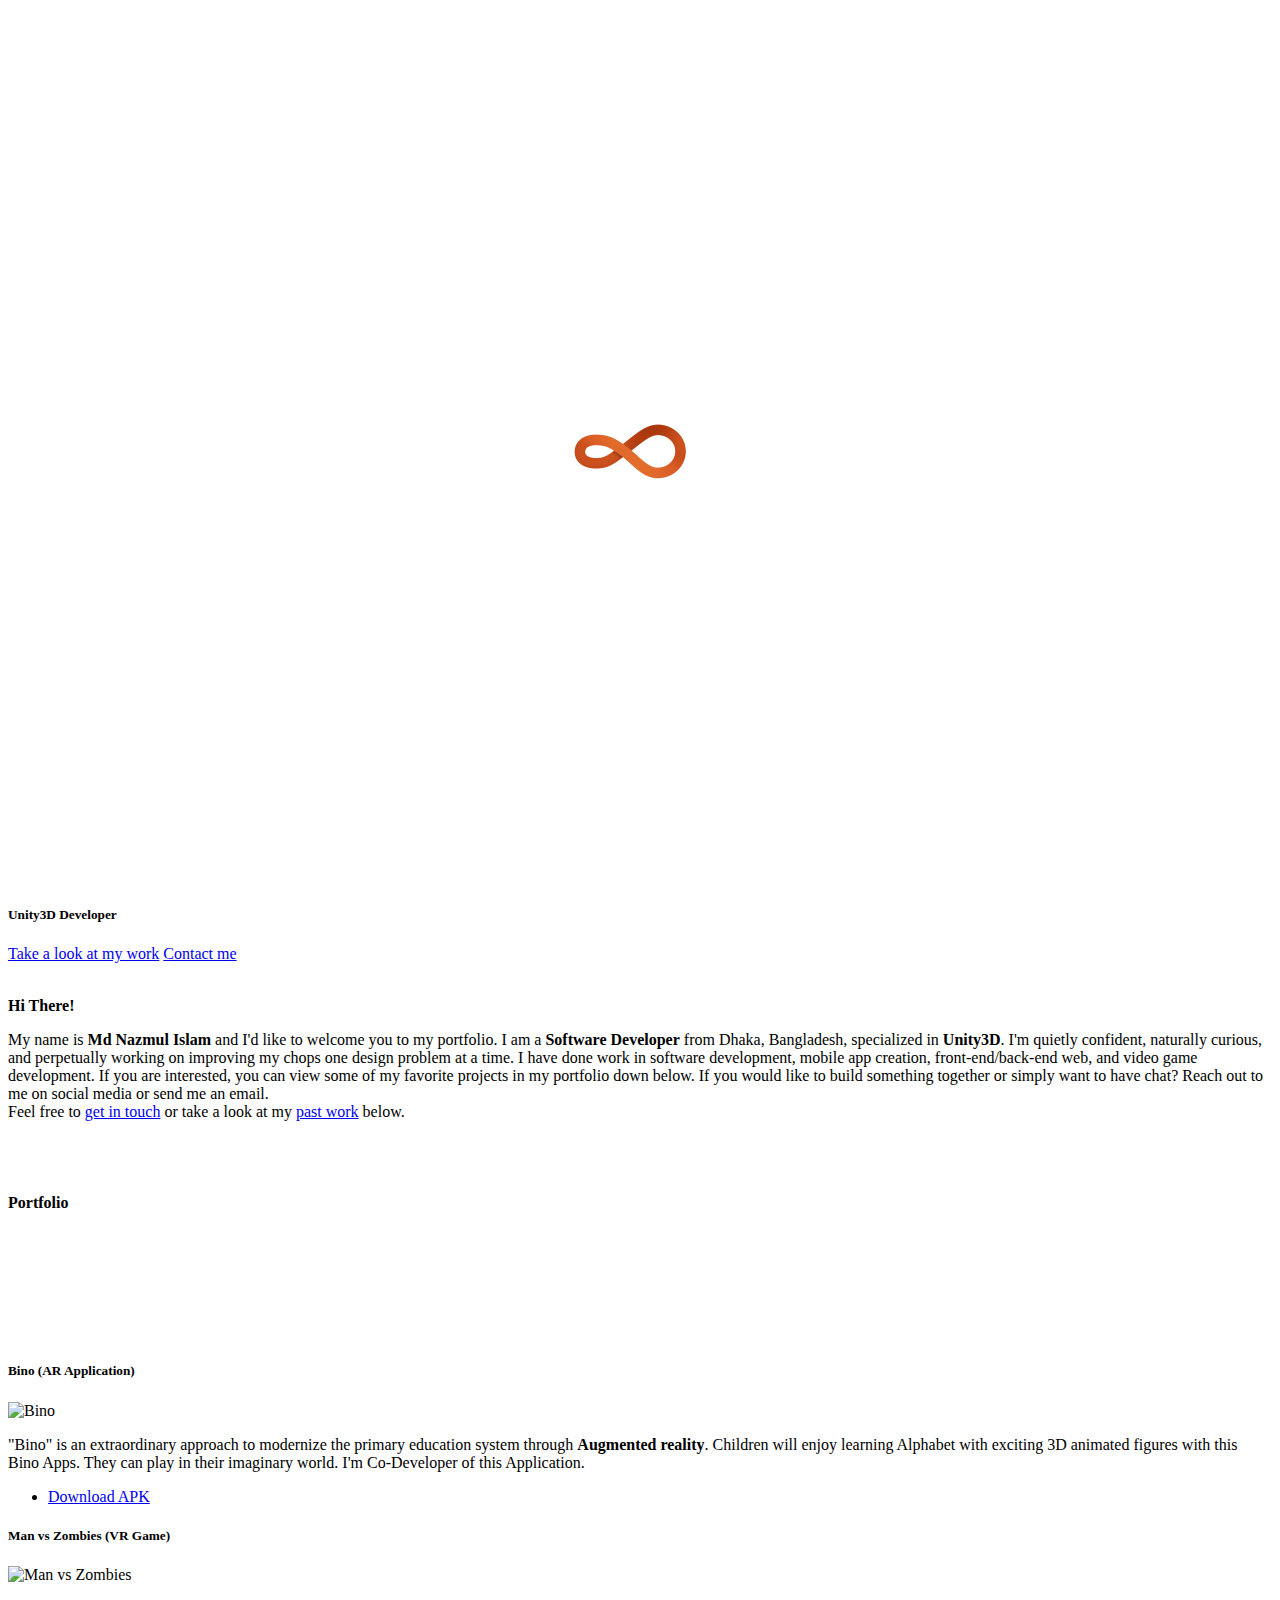
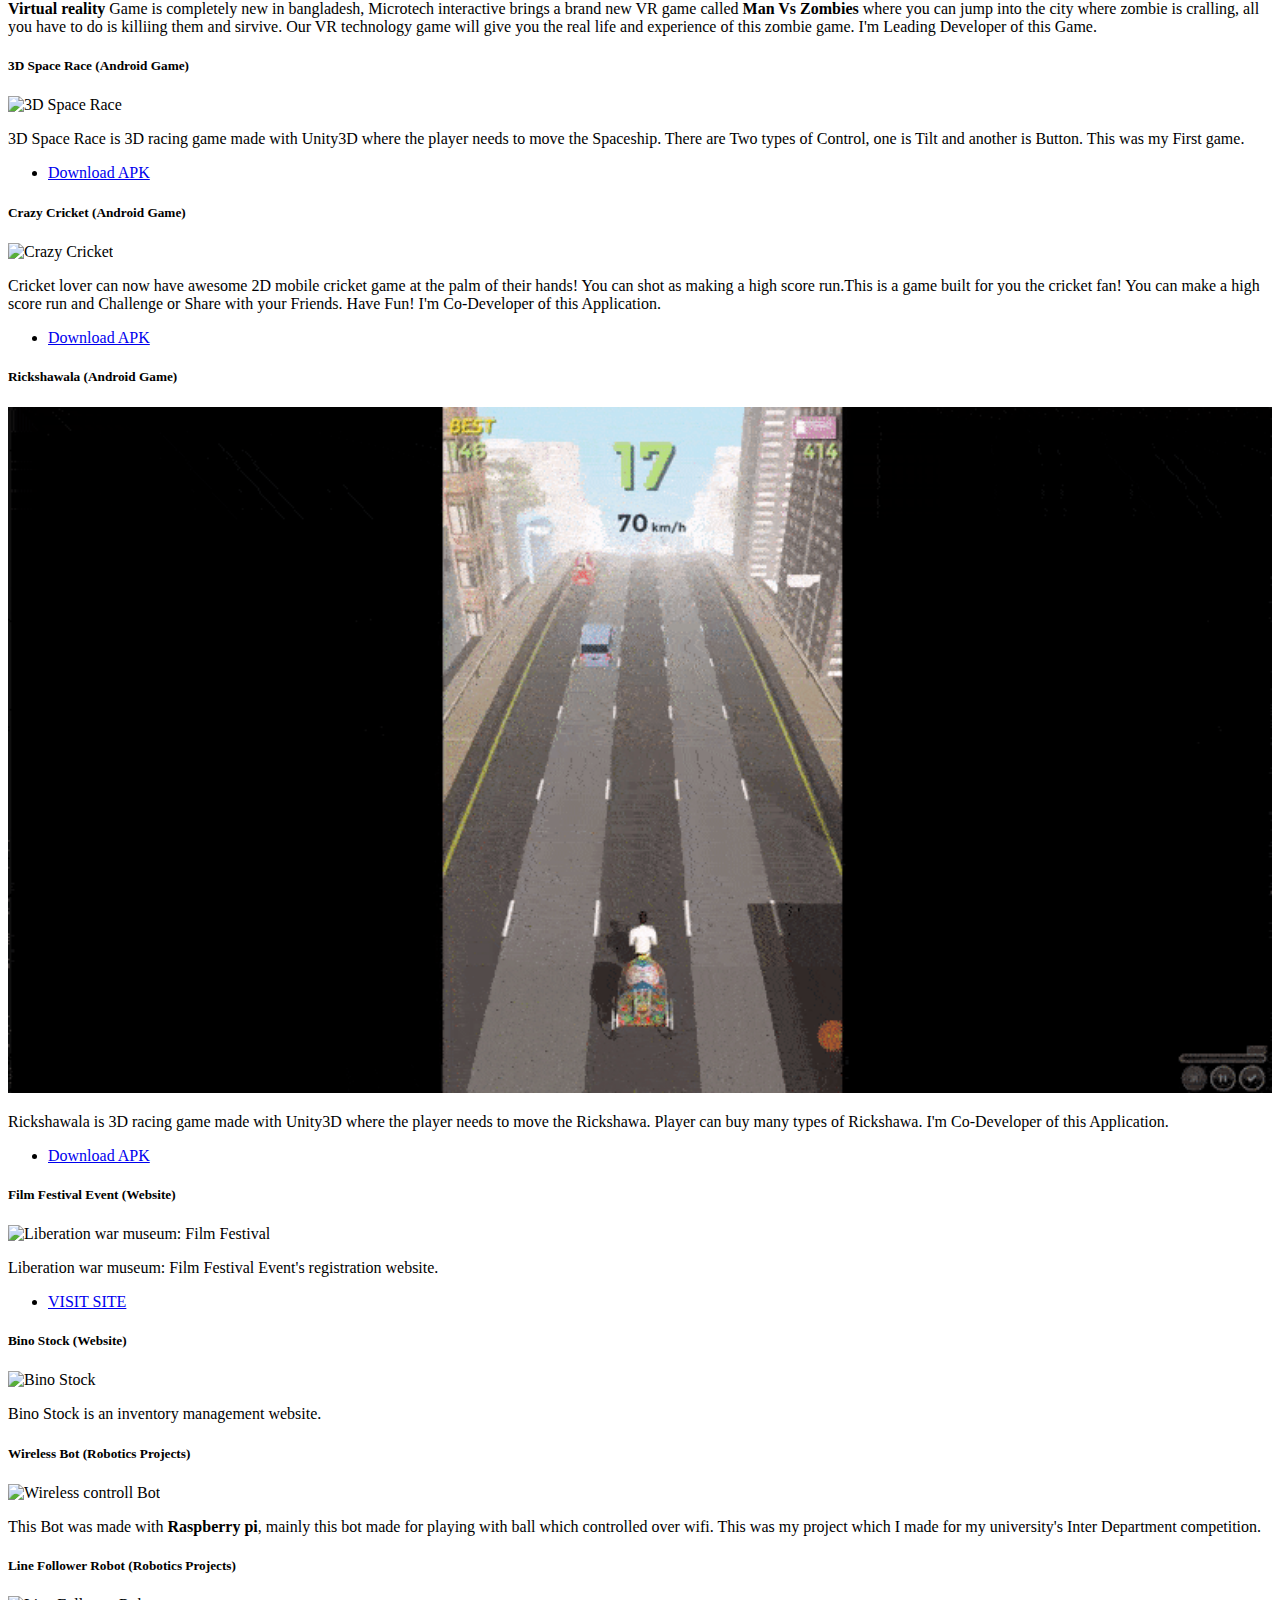
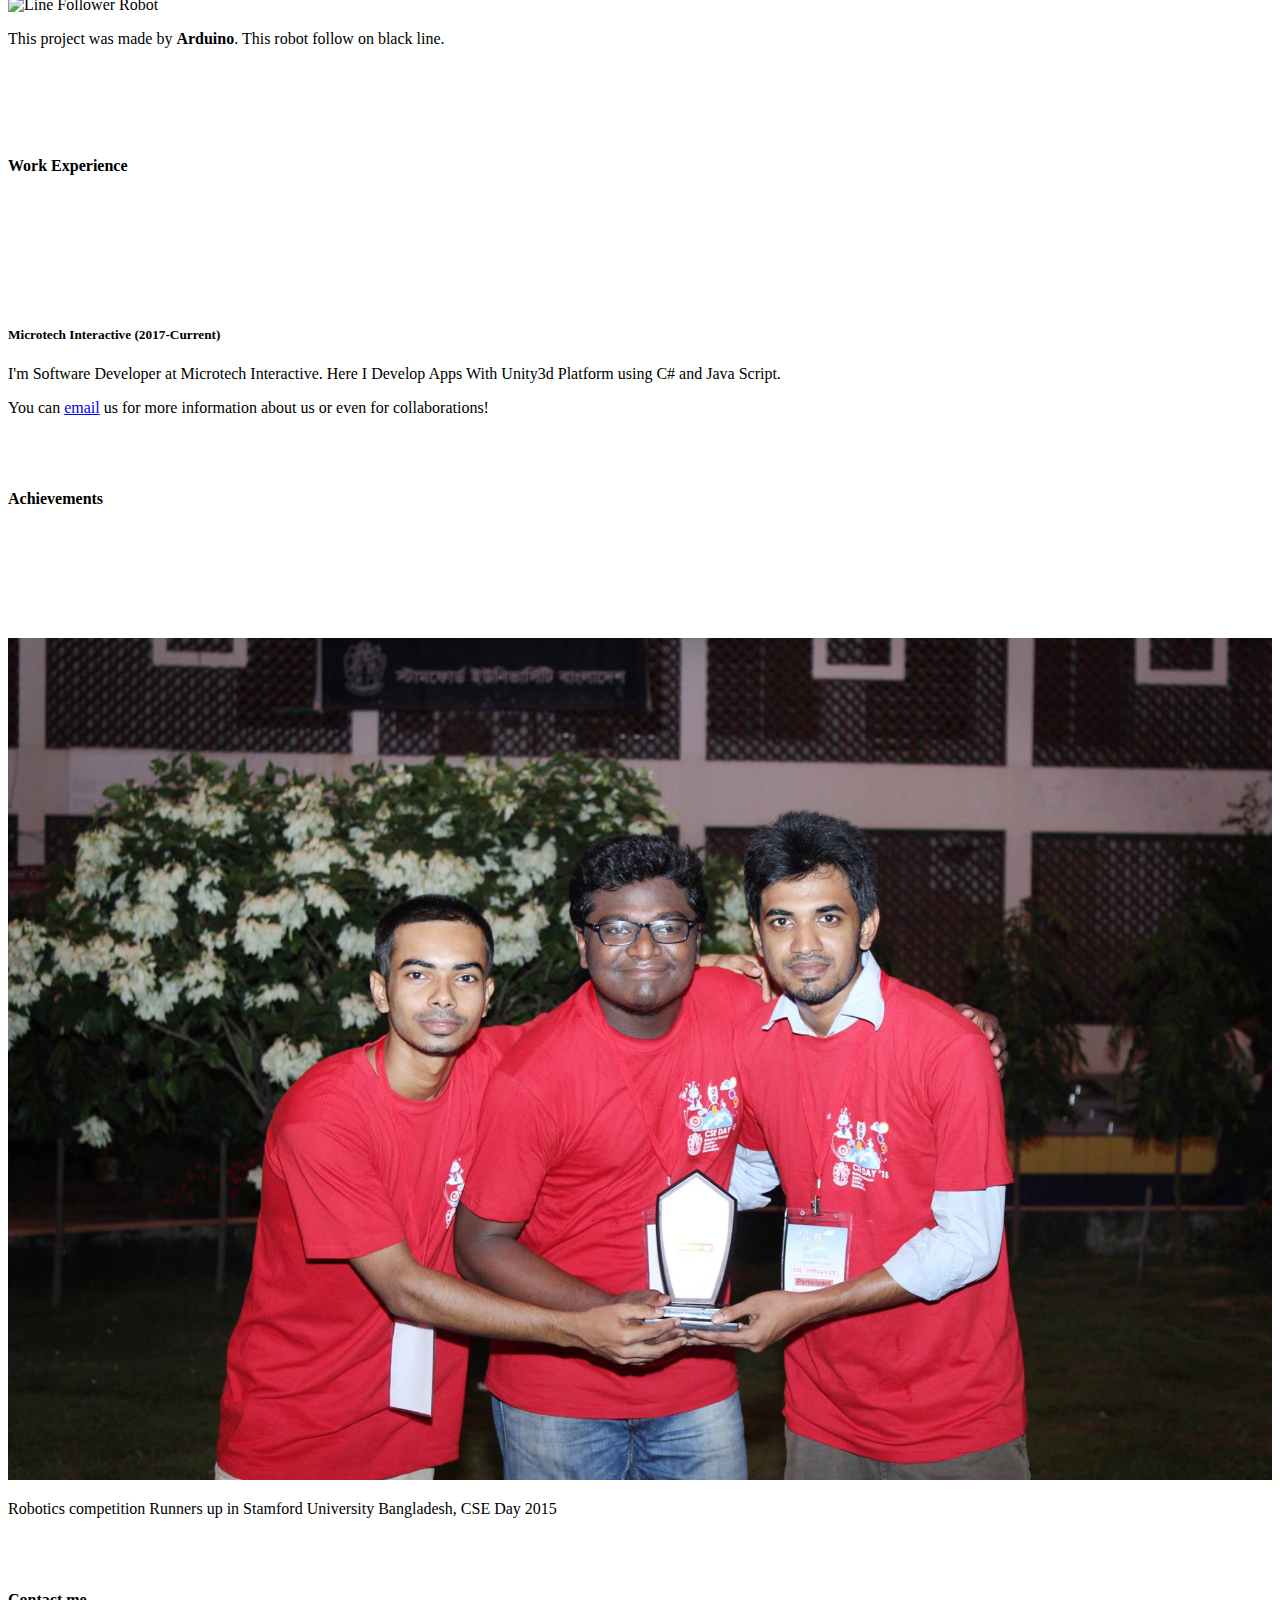
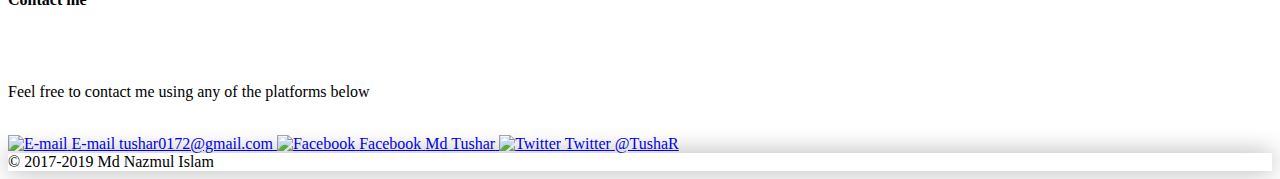
==== index.html @ 9c48235a "loader postition" ====
<!DOCTYPE html>
<html>
<head>

<link href="https://fonts.googleapis.com/icon?family=Material+Icons" rel="stylesheet" />

<link type="text/css" rel="stylesheet" href="css/materialize.min.css" media="screen,projection" />
<link href="css/aos.css" rel="stylesheet" />
<link type="text/css" rel="stylesheet" href="css/custom.min43a0.css?v3" media="screen,projection" />
<link type="text/css" rel="stylesheet" href="css/style.css" media="screen,projection" />

<meta name="viewport" content="width=device-width, initial-scale=1.0" />

<meta name="theme-color" content="#1E88E5" />
<link rel="shortcut icon" href="favicon.ico" type="image/x-icon" />
<link rel="icon" href="favicon.ico" type="image/x-icon" />
<title>Nazmul's Portfolio</title>
<meta name="description" content="I'm a software developer from Bangladesh that loves to code and try new stuff!" />

<script async src="https://www.googletagmanager.com/gtag/js?id=UA-123834176-1" type="text/javascript"></script>
<script type="text/javascript">
      window.dataLayer = window.dataLayer || [];
      function gtag() {
        dataLayer.push(arguments);
      }
      gtag("js", new Date());

      gtag("config", "UA-123834176-1");
    </script>
<script async src="js/nha.js" type="text/javascript"></script>
</head>
<body>
  <div class="loader" ></div>

<img id="background-image-loader" srcset="
    images/parallax/parallax-720p.jpg  1280w,
    images/parallax/parallax-1080p.jpg 1920w,
    images/parallax/parallax-1440p.jpg 2560w,
    images/parallax/parallax-2160p.jpg 3480w
  " sizes="100vw" style="display:none" />
<script type="text/javascript">
  var element = document.querySelector("#background-image-loader");
  var backgroundSrc = "";
  function onBackgroundLoaded(el) {
    let src = typeof el.currentSrc !== "undefined" ? el.currentSrc : el.src;
    if (src !== backgroundSrc) {
      backgroundSrc = src;
      document.querySelector("body").style.setProperty("--background-img", 'url("' + src + '")');
    }
  }
  element.addEventListener("load", () => {
    onBackgroundLoaded(element);
  });
  if (element.complete) onBackgroundLoaded(element);
</script>

<script type="text/javascript" src="js/jquery-3.2.1.min.js"></script>
<script type="text/javascript" src="js/materialize.min.js"></script>
<script src="js/aos.js" type="text/javascript"></script>
<script type="text/javascript" src="js/custom0af4.js?v6"></script>
<header>
<span id="top"></span>
<div class="navbar-fixed">
<nav>
<div class="container">
<div class="nav-wrapper">
<a href="#top" class="brand-logo" id="navbar-title">Nazmul</a>
<a href="#" data-activates="mobile-nav" class="button-collapse"><i class="material-icons">menu</i></a
              >
<ul class="right hide-on-med-and-down">
<li><a href="#about">About</a></li>
<li><a href="#portfolio">Portfolio</a></li>
<li><a href="#work">Experience</a></li>
<li><a href="#achievements">Achievements</a></li>
<li><a href="#contact">Contact</a></li>


</ul>
</div>
</div>
</nav>
</div>
<ul class="side-nav" id="mobile-nav">
<li><a href="#about">About me</a></li>
<li><a href="#portfolio">Portfolio</a></li>
<li><a href="#work">Work Experience</a></li>
<li><a href="#achievements">Achievements</a></li>
<li><a href="#contact">Contact me</a></li>


</ul>
</header>
<main>
<div id="info">
<div class="container">
<img src="images/profile.jpg" alt="Profile Picture" class="circle profile-pic" draggable="false" />
<h1 class="header center white-text">Md Nazmul Islam</h1>
<div class="row center">
<h5 class="header col s12 light white-text">Unity3D Developer</h5>
</div>
<div class="row center">
<a class="btn btn-outlined waves-effect waves-light" href="#portfolio">Take a look at my work</a
            >
<a class="btn btn-outlined waves-effect waves-light" href="#contact">Contact me</a>
</div>
</div>
</div>
<a class="anchor" id="about"></a>
<div class="z-depth-5 content scrollspy" id="__about">
<div class="container row">
<br />
<div class="col s12">
<p class="flow-text"><strong>Hi There!</strong></p>
<p class="flow-text">
My name is <b>Md Nazmul Islam</b> and I'd like to welcome you to my portfolio. I am a <b>Software Developer</b> from Dhaka, Bangladesh, specialized in <b>Unity3D</b>. I'm quietly confident, naturally curious, and perpetually working on improving my chops one design problem at a time. 
                  I have done work in software development, mobile app creation, front-end/back-end web, and video game development. If you are interested, you can view some of my favorite projects in my portfolio down below.
                  If you would like to build something together or simply want to have chat? Reach out to me on social media or send me an email.<br />
Feel free to <a href="#contact">get in touch</a> or take a look at my
<a href="#portfolio">past work</a> below.
</p>
</div>

</div>
</div>
<a class="anchor" id="portfolio"></a>
<div class="banner main-banner white-text center">
<br /><br />
<div class="section">
<div class="container">
<h4 class="header col s12 light header-text">Portfolio</h4>
</div>
</div>
<br /><br />
</div>
<div class="z-depth-5 content scrollspy" id="__portfolio">
<div class="container">
<br />

<br /><br /><br />
<div class="portfolio-timeline">
<div class="entry timeline-left" data-aos="fade">
<div class="content" data-aos="fade-right">
<h5>Bino (AR Application)</h5>
<a><img src="gif/bino.gif" alt="Bino" width="100%"/></a>
                  <p>"Bino" is an extraordinary approach to modernize the primary education system through <b>Augmented reality</b>. Children will enjoy learning Alphabet with exciting 3D animated figures with this Bino Apps. They can play in their imaginary world. I'm Co-Developer of this Application.</p>
                  <ul class="actions special">
                    <li><a href="https://play.google.com/store/apps/details?id=com.microtech.neelimarbioscope&hl=en" class="button">Download APK</a></li>
                  </ul>
</div>
</div>
<div class="entry" data-aos="fade">
<div class="content" data-aos="fade-left">
<h5>Man vs Zombies (VR Game)</h5>
<a><img src="gif/zombie.gif" alt="Man vs Zombies" width="100%"/></a>
                  <p><b>Virtual reality</b> Game is completely new in bangladesh, Microtech interactive brings a brand new VR game called <b>Man Vs Zombies</b> where you can jump into the city where zombie is cralling, all you have to do is killiing them and sirvive. Our VR technology game will give you the real life and experience of this zombie game. I'm Leading Developer of this Game.</p>
</div>
</div>
<div class="entry timeline-left" data-aos="fade">
<div class="content" data-aos="fade-right">
 <h5>3D Space Race (Android Game)</h5>
<a><img src="gif/space.gif" alt="3D Space Race" width="100%"/></a>
                  <p>3D Space Race is 3D racing game made with Unity3D where the player needs to move the Spaceship. There are Two types of Control, one is Tilt and another is Button. This was my First game.</p>
                  <ul class="actions special">
                    <li><a href="https://play.google.com/store/apps/details?id=com.MicrotechInteractive.spaceRace&hl=en" class="button">Download APK</a></li>
                  </ul>
</div>
</div>
<div class="entry" data-aos="fade">
<div class="content" data-aos="fade-left">
<h5>Crazy Cricket (Android Game)</h5>
<a><img src="gif/cricket.gif" alt="Crazy Cricket" width="100%"/></a>
                  <p>Cricket lover can now have awesome 2D mobile cricket game at the palm of their hands! You can shot as making a high score run.This is a game built for you the cricket fan! You can make a high score run and Challenge or Share with your Friends. Have Fun! I'm Co-Developer of this Application. </p>
                  <ul class="actions special">
                    <li><a href="https://play.google.com/store/apps/details?id=com.microtechinteractive.crickethit6&hl=en" class="button">Download APK</a></li>
                  </ul>
</div>
</div>
<div class="entry timeline-left" data-aos="fade">
<div class="content" data-aos="fade-right">
<h5>Rickshawala (Android Game)</h5>
<a><img src="gif/ricksha.gif" alt="Rickshawala" width="100%"/></a>
                  <p>Rickshawala is 3D racing game made with Unity3D where the player needs to move the Rickshawa. Player can buy many types of Rickshawa. I'm Co-Developer of this Application.</p>
                  <ul class="actions special">
                    <li><a href="https://play.google.com/store/apps/details?id=com.microtechinteractive.rickshawala&hl=en" class="button">Download APK</a></li>
                  </ul>
</div>
</div>
<div class="entry" data-aos="fade">
<div class="content" data-aos="fade-left">
<h5>Film Festival Event (Website)</h5>
<a><img src="gif/film.gif" alt="Liberation war museum: Film Festival" width="100%"/></a>
                  <p>Liberation war museum: Film Festival Event's registration website.</p>
                  <ul class="actions special">
                    <li><a href="http://filmfestival.lwmbd.org/index.php" class="button">VISIT SITE</a></li>
                  </ul>
</div>
</div>
<div class="entry timeline-left" data-aos="fade">
<div class="content" data-aos="fade-right">
<h5>Bino Stock (Website)</h5>
<a><img src="gif/stock.gif" alt="Bino Stock" width="100%"/></a>                 
                  <p>Bino Stock is an inventory management website.</p>
</div>
</div>
<div class="entry" data-aos="fade">
<div class="content" data-aos="fade-left">
<h5>Wireless Bot (Robotics Projects)</h5>
<a><img src="gif/bot.gif" alt="Wireless controll Bot" width="100%"/></a>
                  <p>This Bot was made with <b>Raspberry pi</b>, mainly this bot made for playing with ball which controlled over wifi. This was my project which I made for my university's Inter Department competition.</p>
</div>
</div>
 <div class="entry timeline-left" data-aos="fade">
<div class="content" data-aos="fade-right">
<h5>Line Follower Robot (Robotics Projects)</h5>
<a><img src="gif/line.gif" alt="Line Follower Robot" width="100%"/></a>                 
                  <p>This project was made by <b>Arduino</b>. This robot follow on black line.</p>
</div>
</div>

</div>

<br />
<br />
</div>
</div>
<a class="anchor" id="work"></a>
<div class="banner main-banner white-text center">
<br /><br />
<div class="section">
<div class="container">
<h4 class="header col s12 light header-text">Work Experience</h4>
</div>
</div>
<br /><br />
</div>
<div class="z-depth-5 content scrollspy" id="__work">
<div class="container row">
<br />
<br /><br /><br />
<div class="portfolio-timeline">
<div class="entry timeline-left" data-aos="fade">
<div class="content" data-aos="fade-right">
<h5>Microtech Interactive (2017-Current)</h5>
<p class="flow-text">I'm Software Developer at Microtech Interactive. Here I Develop Apps With Unity3d Platform using C# and Java Script.</p> 
<p class="flow-text">You can <a href="mailto:tushar@microtechbd.com?Subject=Hello%20There">email</a> us for more information about us or even for collaborations!</p>
</div>
</div>
</div>
</div>
</div>
<a class="anchor" id="achievements"></a>
<div class="banner main-banner white-text center">
<br /><br />
<div class="section">
<div class="container">
<h4 class="header col s12 light header-text">Achievements</h4>
</div>
</div>
<br /><br />
</div>
<div class="z-depth-5 content scrollspy" id="__achievements">
<div class="container row">
<br />
<br /><br /><br />
<div class="col s12">
  <img src="images/awards.jpg" width="100%">
<p class="flow-text">
Robotics competition Runners up in Stamford University Bangladesh, CSE Day 2015
</p>
</div>
</div>
</div>
<a class="anchor" id="contact"></a>
<div class="banner main-banner white-text center">
<br /><br />
<div class="section">
<div class="container">
<h4 class="header col s12 light header-text">Contact me</h4>
</div>
</div>
<br /><br />
</div>
<div class="z-depth-5 content scrollspy" id="__contact">
<div class="container">
<p class="flow-text">Feel free to contact me using any of the platforms below</p>
<br />
<div class="contacts-container">
<a href="mailto:tushar0172@gmail.com?Subject=Hello%20There" class="contact-item">
<img src="images/icons/email.svg" alt="E-mail" />
<span class="contact-title">E-mail</span>
<span class="contact-value"><span>tushar0172@gmail.com</span></span>
</a>
<a href="https://fb.com/tsr.dhk" target="_blank" class="contact-item">
<img src="images/icons/facebook.svg" alt="Facebook" />
<span class="contact-title">Facebook</span>
<span class="contact-value">Md Tushar</span>
</a>
<a href="https://twitter.com/tsr_dhk" target="_blank" class="contact-item">
<img src="images/icons/twitter.svg" alt="Twitter" />
<span class="contact-title">Twitter</span>
<span class="contact-value">@TushaR</span>
</a>
</div>
</div>
</div>
</main>
<footer class="page-footer" style="box-shadow: 0 0 25px rgba(0,0,0,0.32);">
<div class="footer-copyright">
<div class="container center">
&copy; 2017-2019 Md Nazmul Islam
</div>
</div>
</footer>
<script data-cfasync="false" src="cdn-cgi/scripts/5c5dd728/cloudflare-static/email-decode.min.js"></script><script src="js/rocket-loader.min.js" data-cf-settings="90ee82fd5226ceadd25d4ae6-|49" defer=""></script>
<script>
    window.onload = function() 
    {
        //display loader on page load 
        $('.loader').fadeOut();
    }

</script>
</body>

</html>
---- css/style.css ----
.loader {
            position: fixed;
            left: 0px;
            top: 0px;
            width: 100%;
            height: 100%;
            z-index: 9999;
            background-color: #ffffff;
            background: url('loader.gif') 
              50% 50% no-repeat #ffffff;
        }
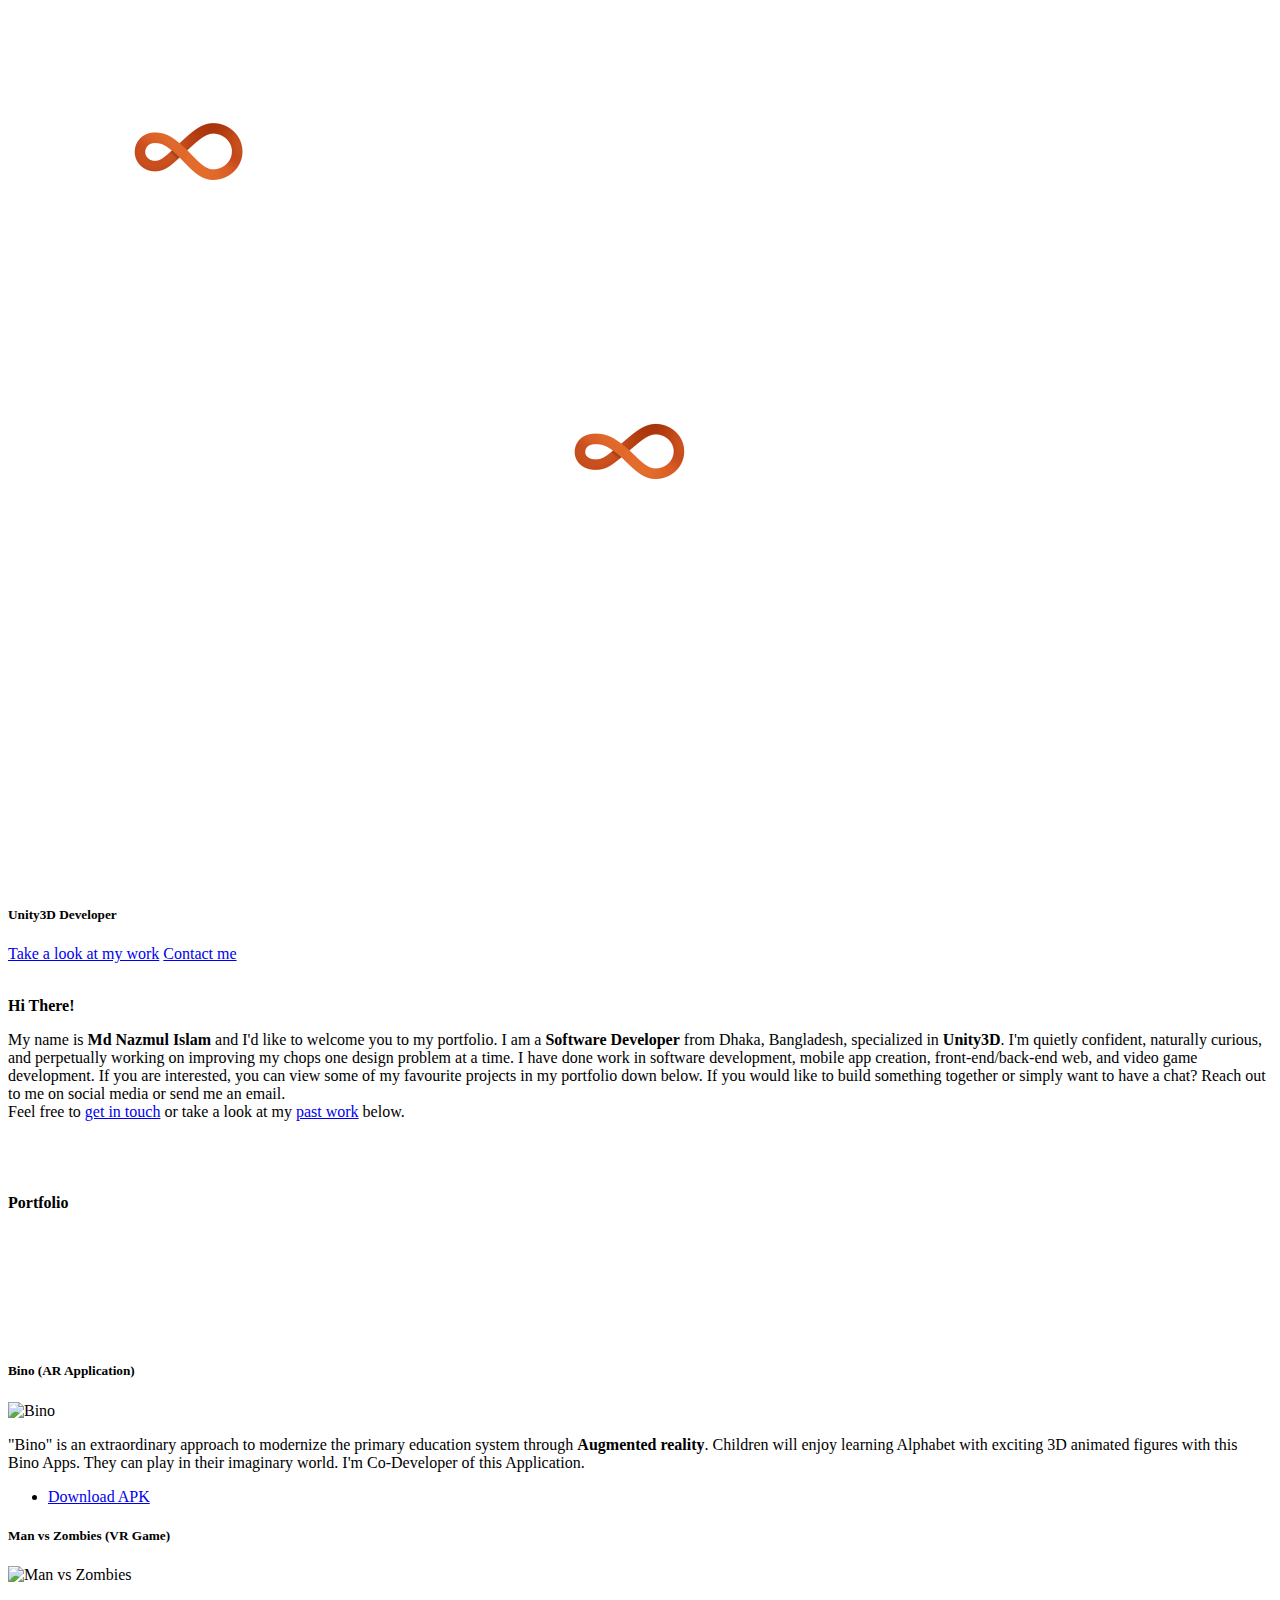
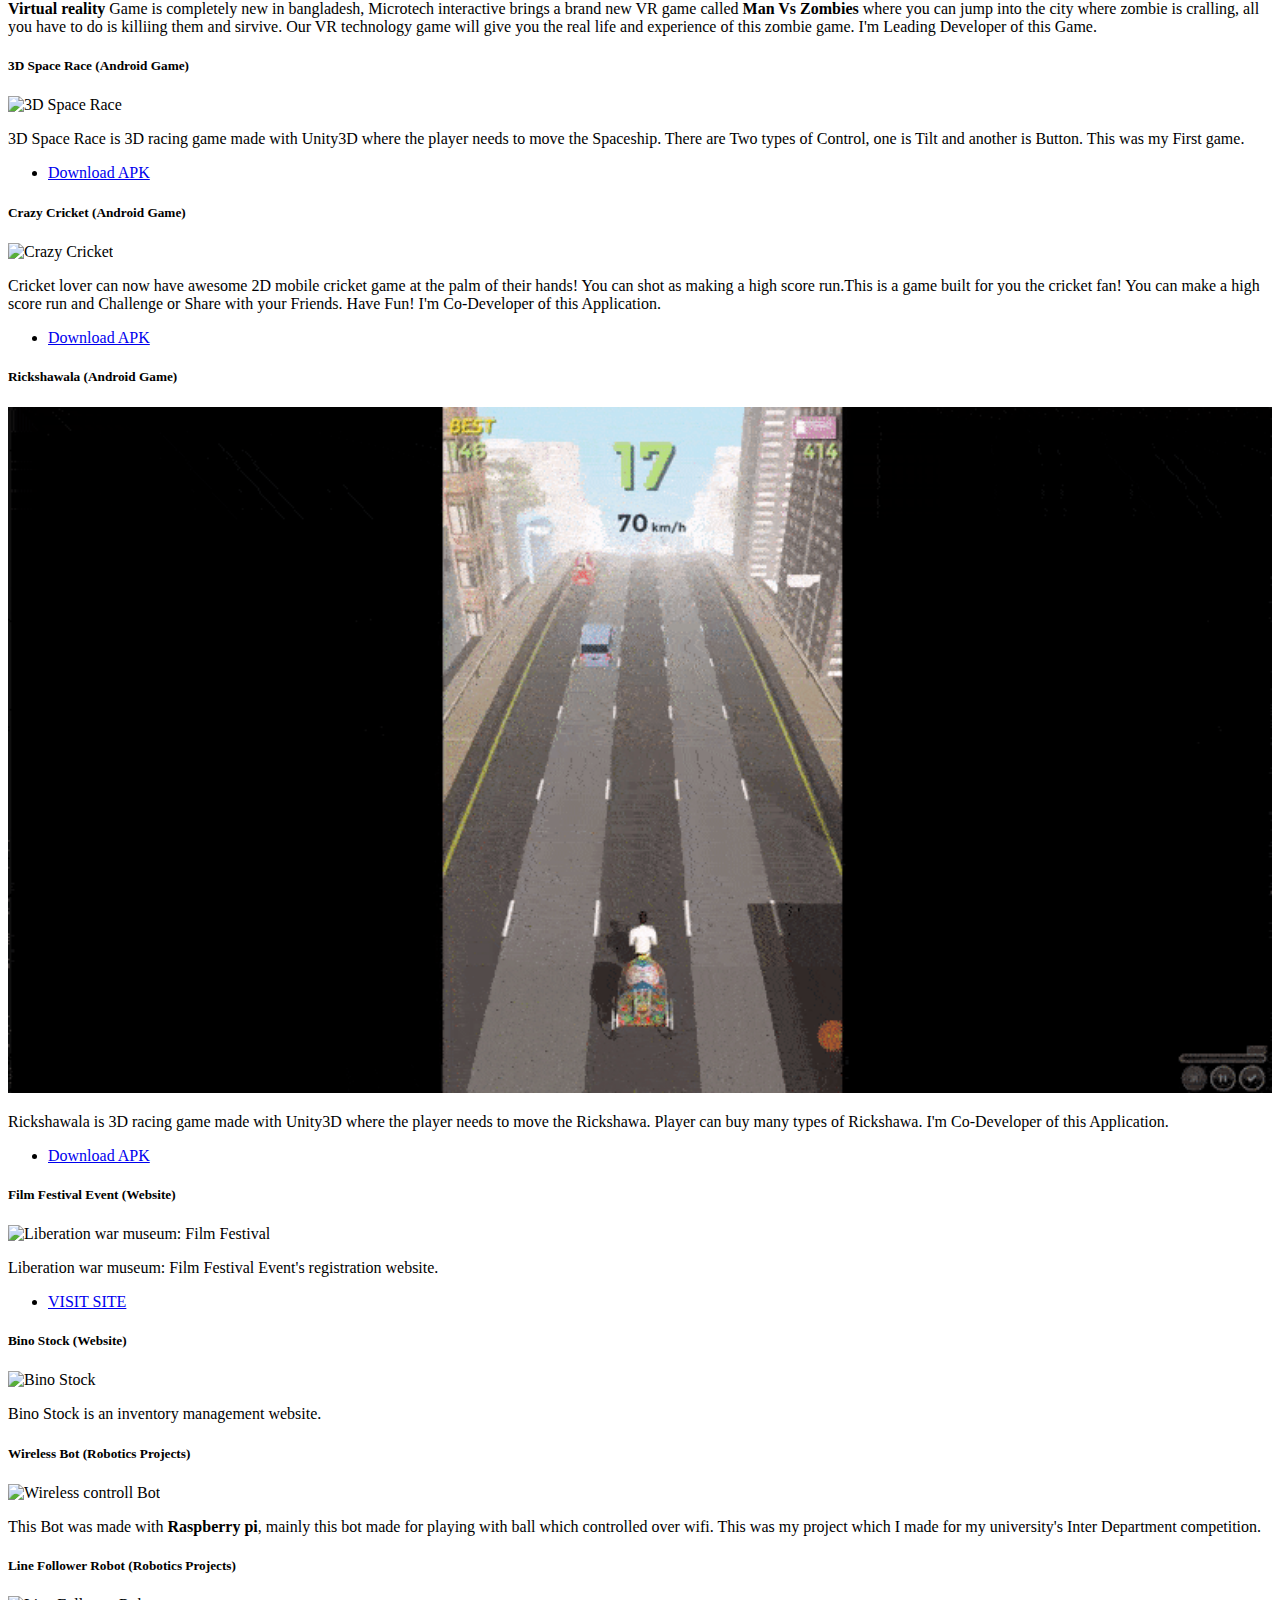
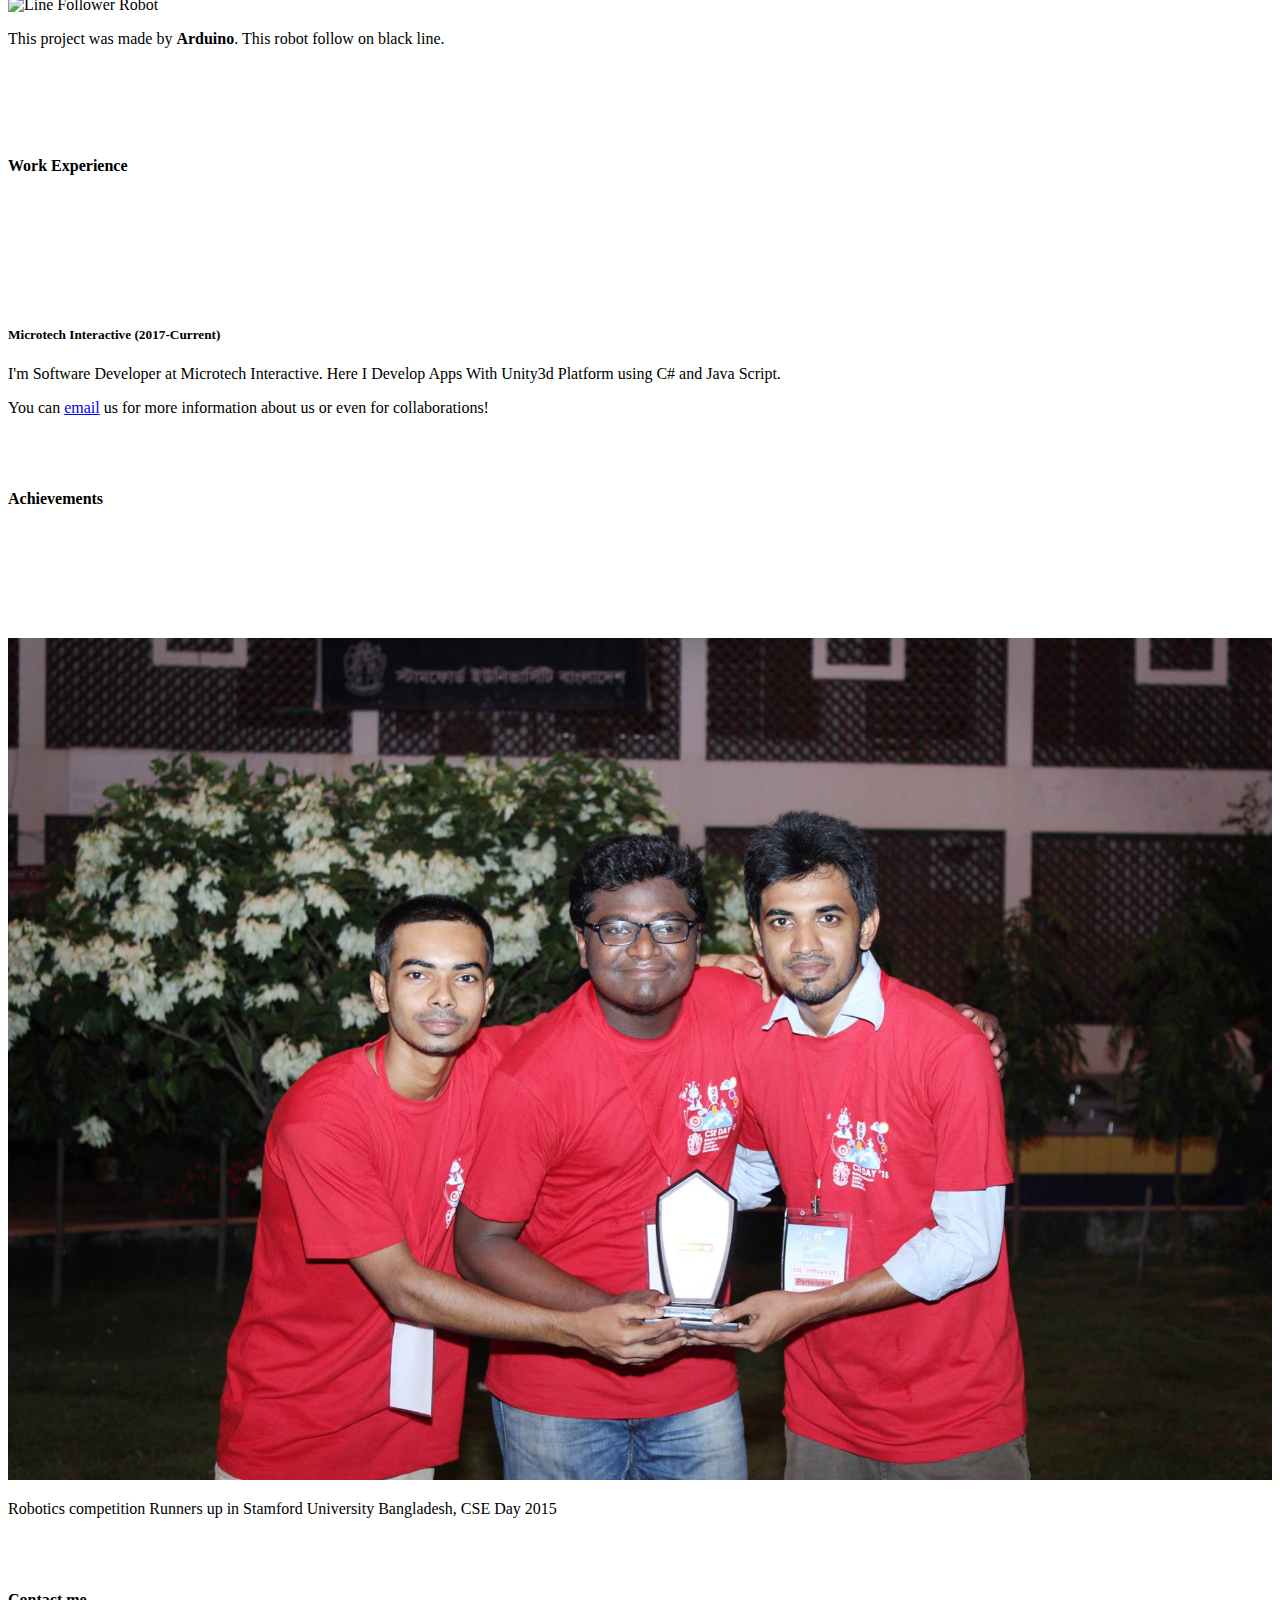
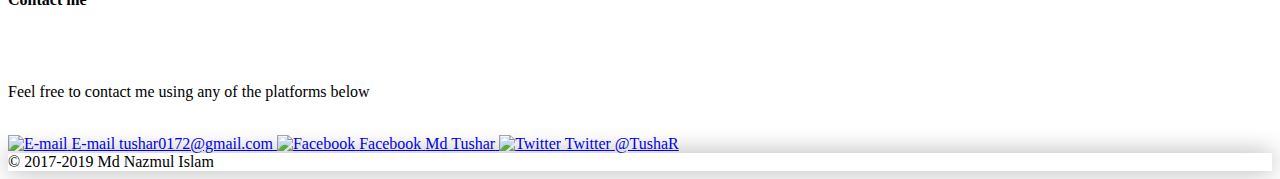
==== commit 5dcd7c4b: "grammer correction" ====
--- a/index.html
+++ b/index.html
@@ -30,7 +30,7 @@
 <script async src="js/nha.js" type="text/javascript"></script>
 </head>
 <body>
-  <div class="loader" ></div>
+  <div class="loader" ><img src="gif/loader.gif"></div>
 
 <img id="background-image-loader" srcset="
     images/parallax/parallax-720p.jpg  1280w,
@@ -113,8 +113,8 @@
 <p class="flow-text"><strong>Hi There!</strong></p>
 <p class="flow-text">
 My name is <b>Md Nazmul Islam</b> and I'd like to welcome you to my portfolio. I am a <b>Software Developer</b> from Dhaka, Bangladesh, specialized in <b>Unity3D</b>. I'm quietly confident, naturally curious, and perpetually working on improving my chops one design problem at a time. 
-                  I have done work in software development, mobile app creation, front-end/back-end web, and video game development. If you are interested, you can view some of my favorite projects in my portfolio down below.
-                  If you would like to build something together or simply want to have chat? Reach out to me on social media or send me an email.<br />
+                  I have done work in software development, mobile app creation, front-end/back-end web, and video game development. If you are interested, you can view some of my favourite projects in my portfolio down below.
+                  If you would like to build something together or simply want to have a chat? Reach out to me on social media or send me an email.<br />
 Feel free to <a href="#contact">get in touch</a> or take a look at my
 <a href="#portfolio">past work</a> below.
 </p>
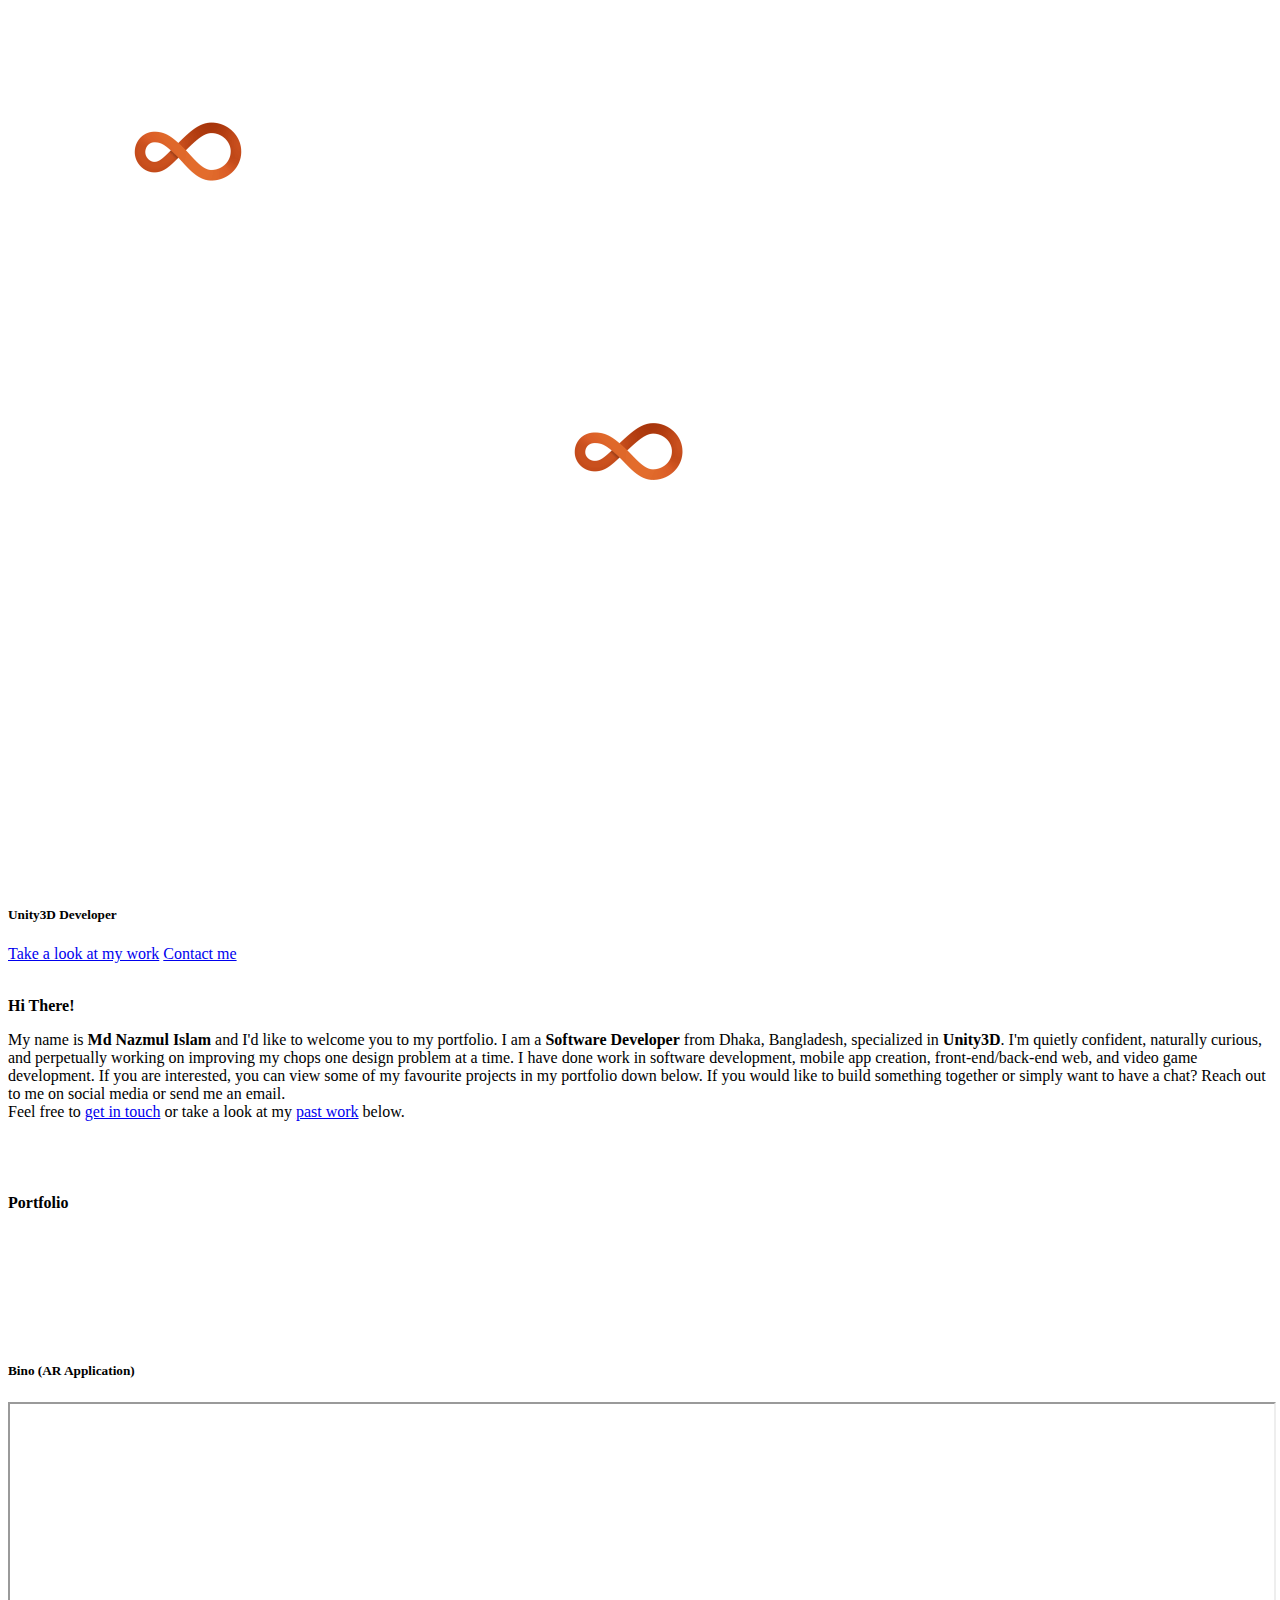
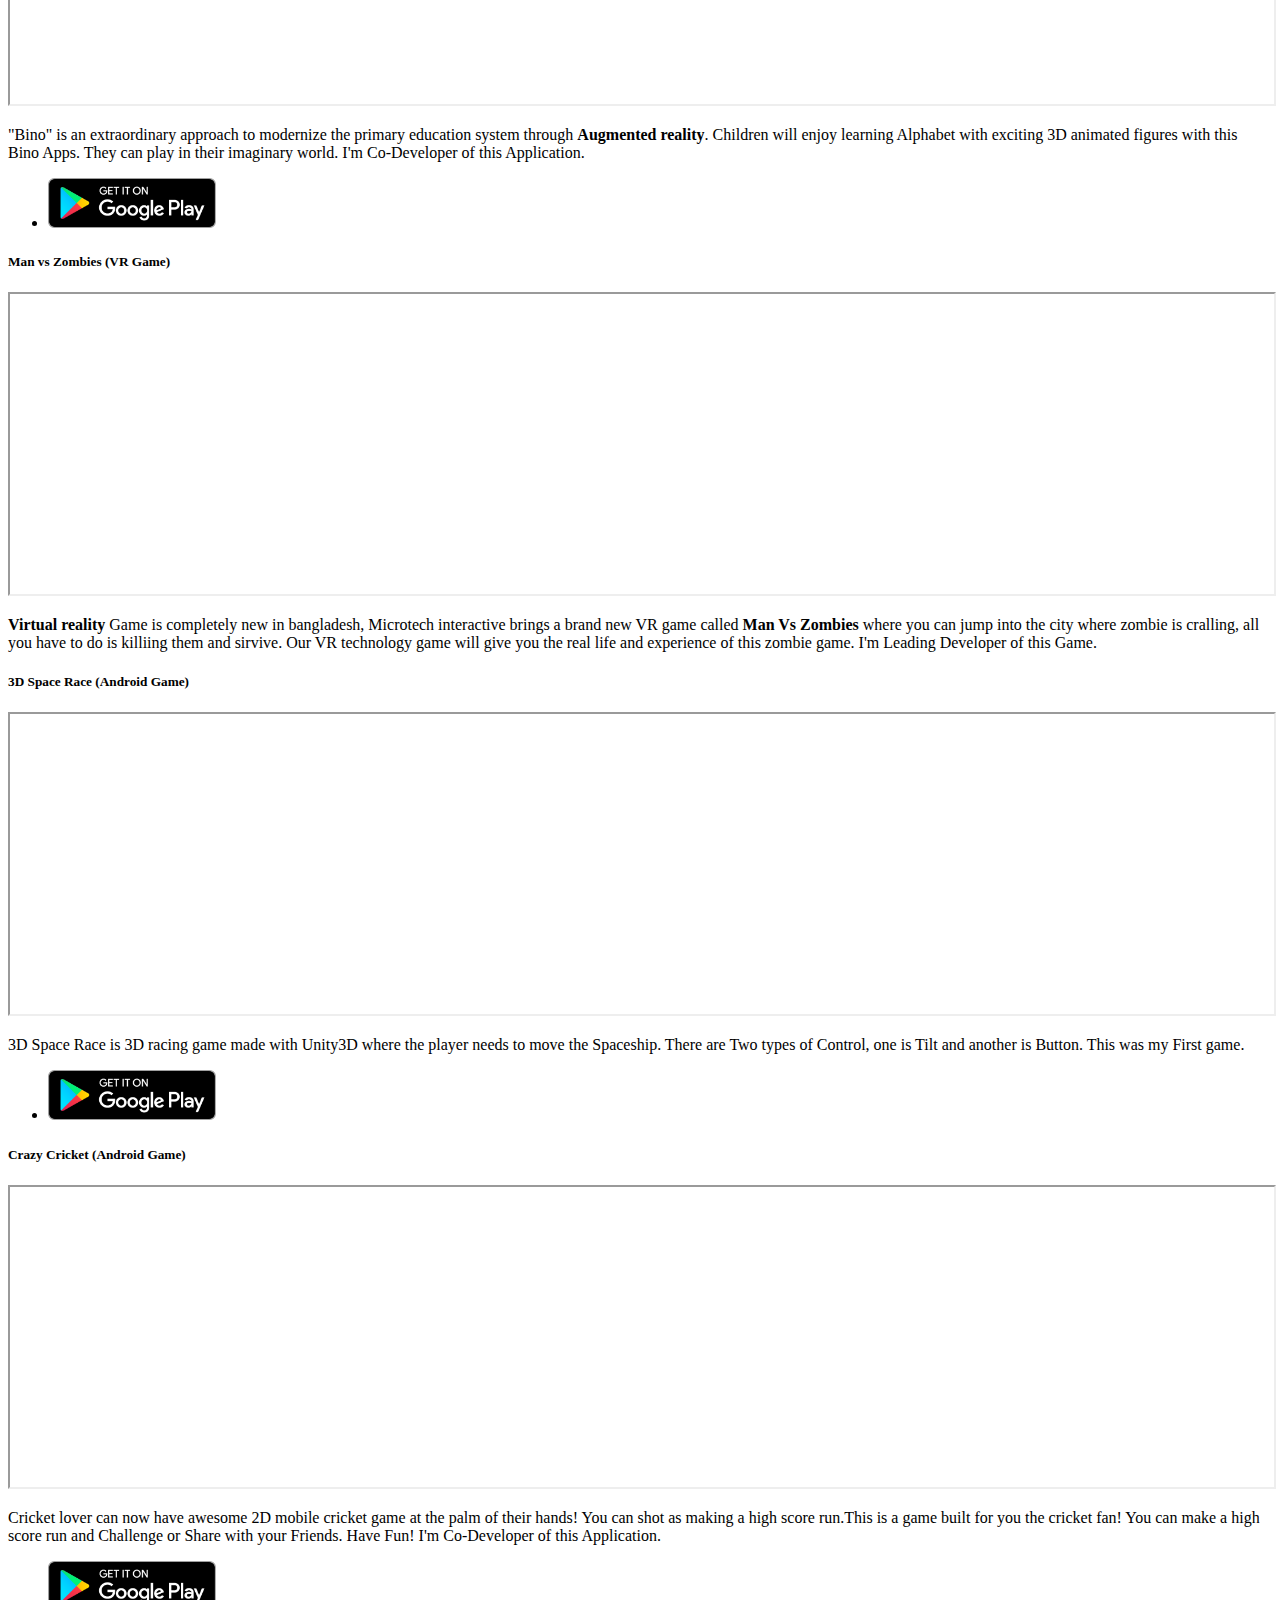
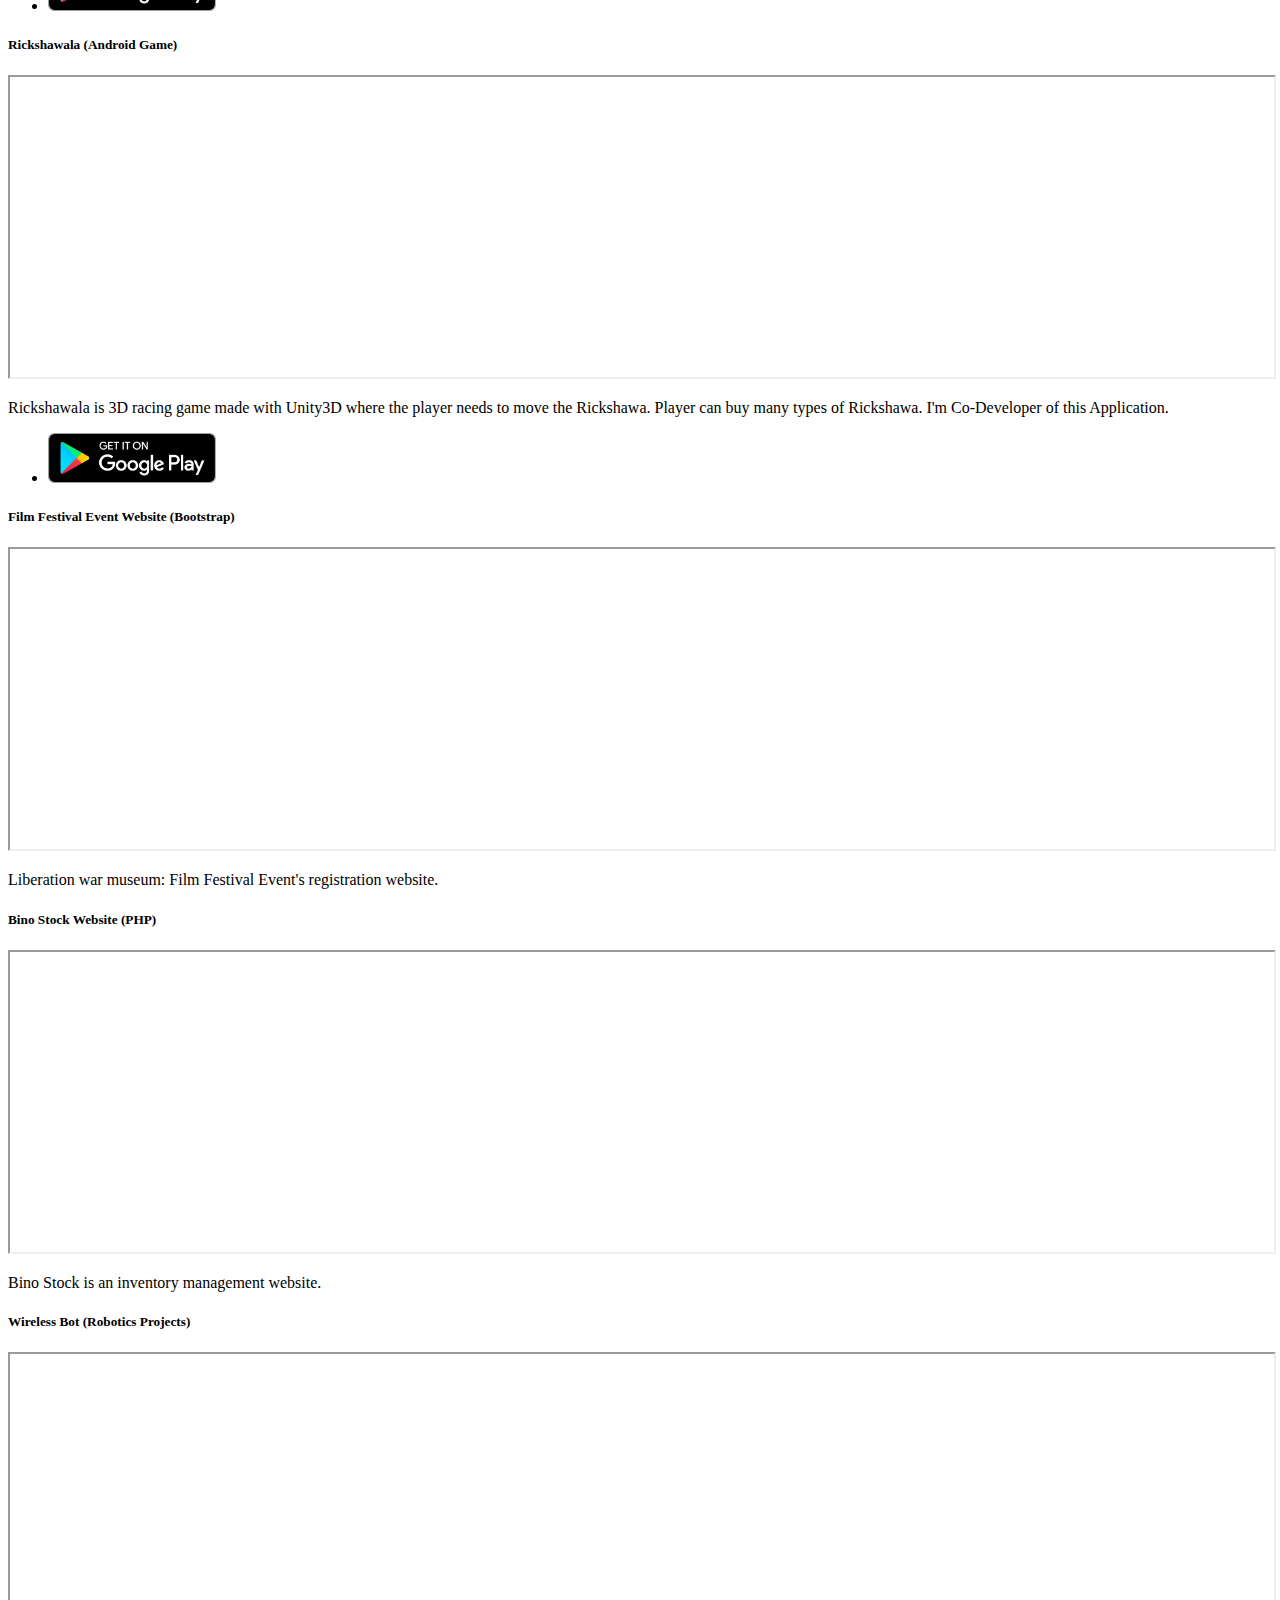
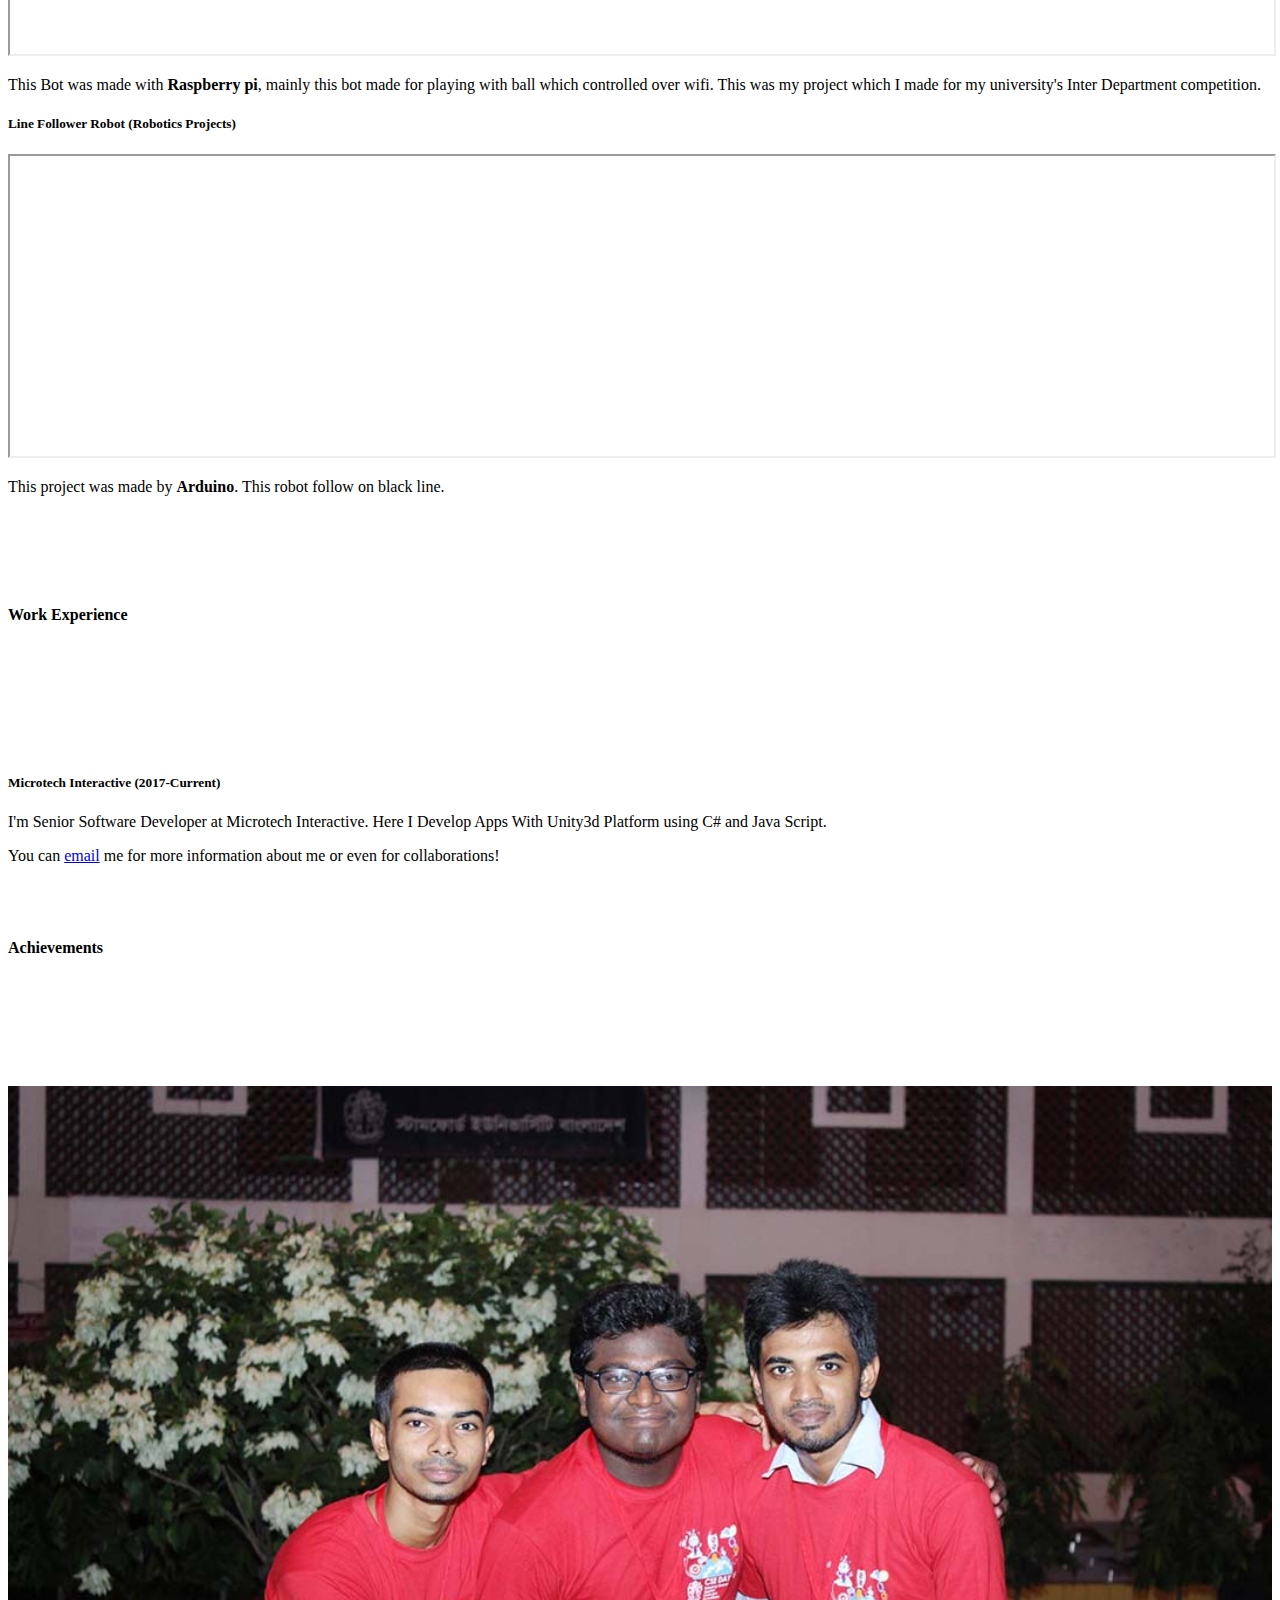
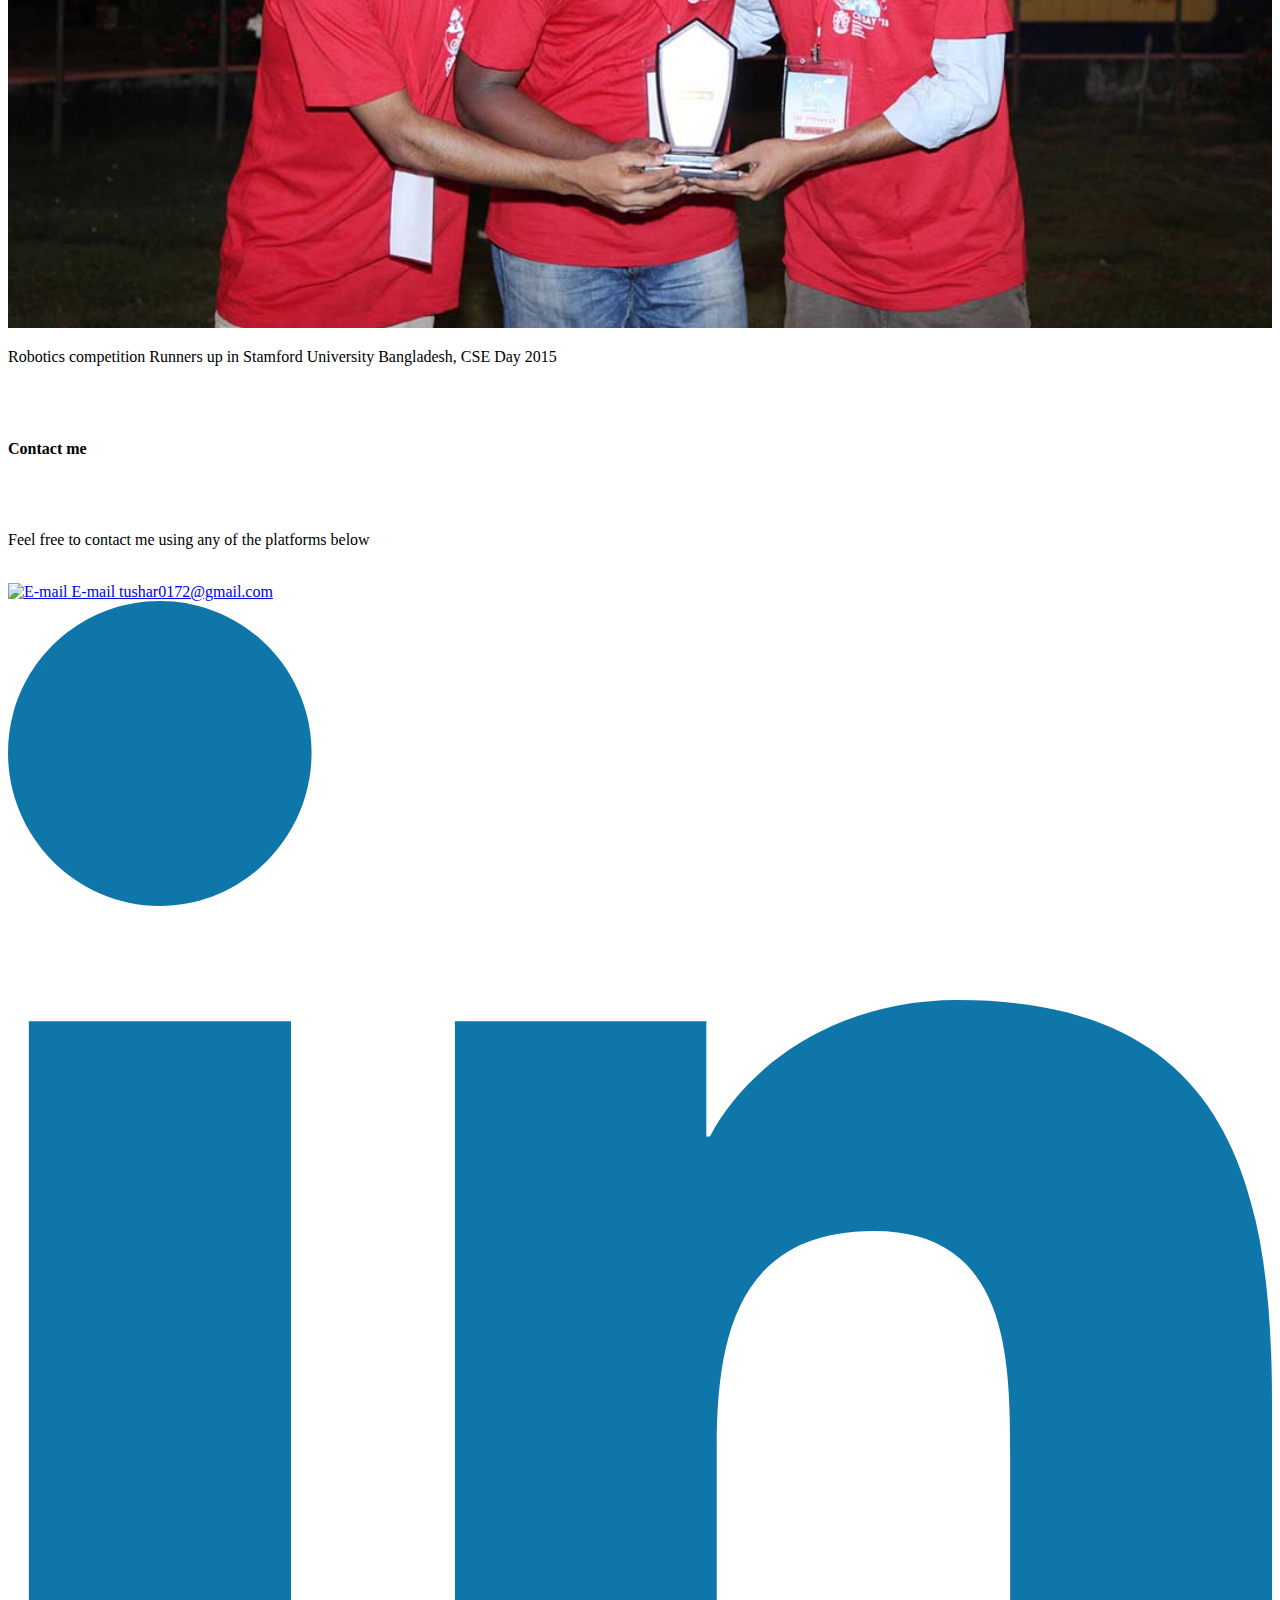
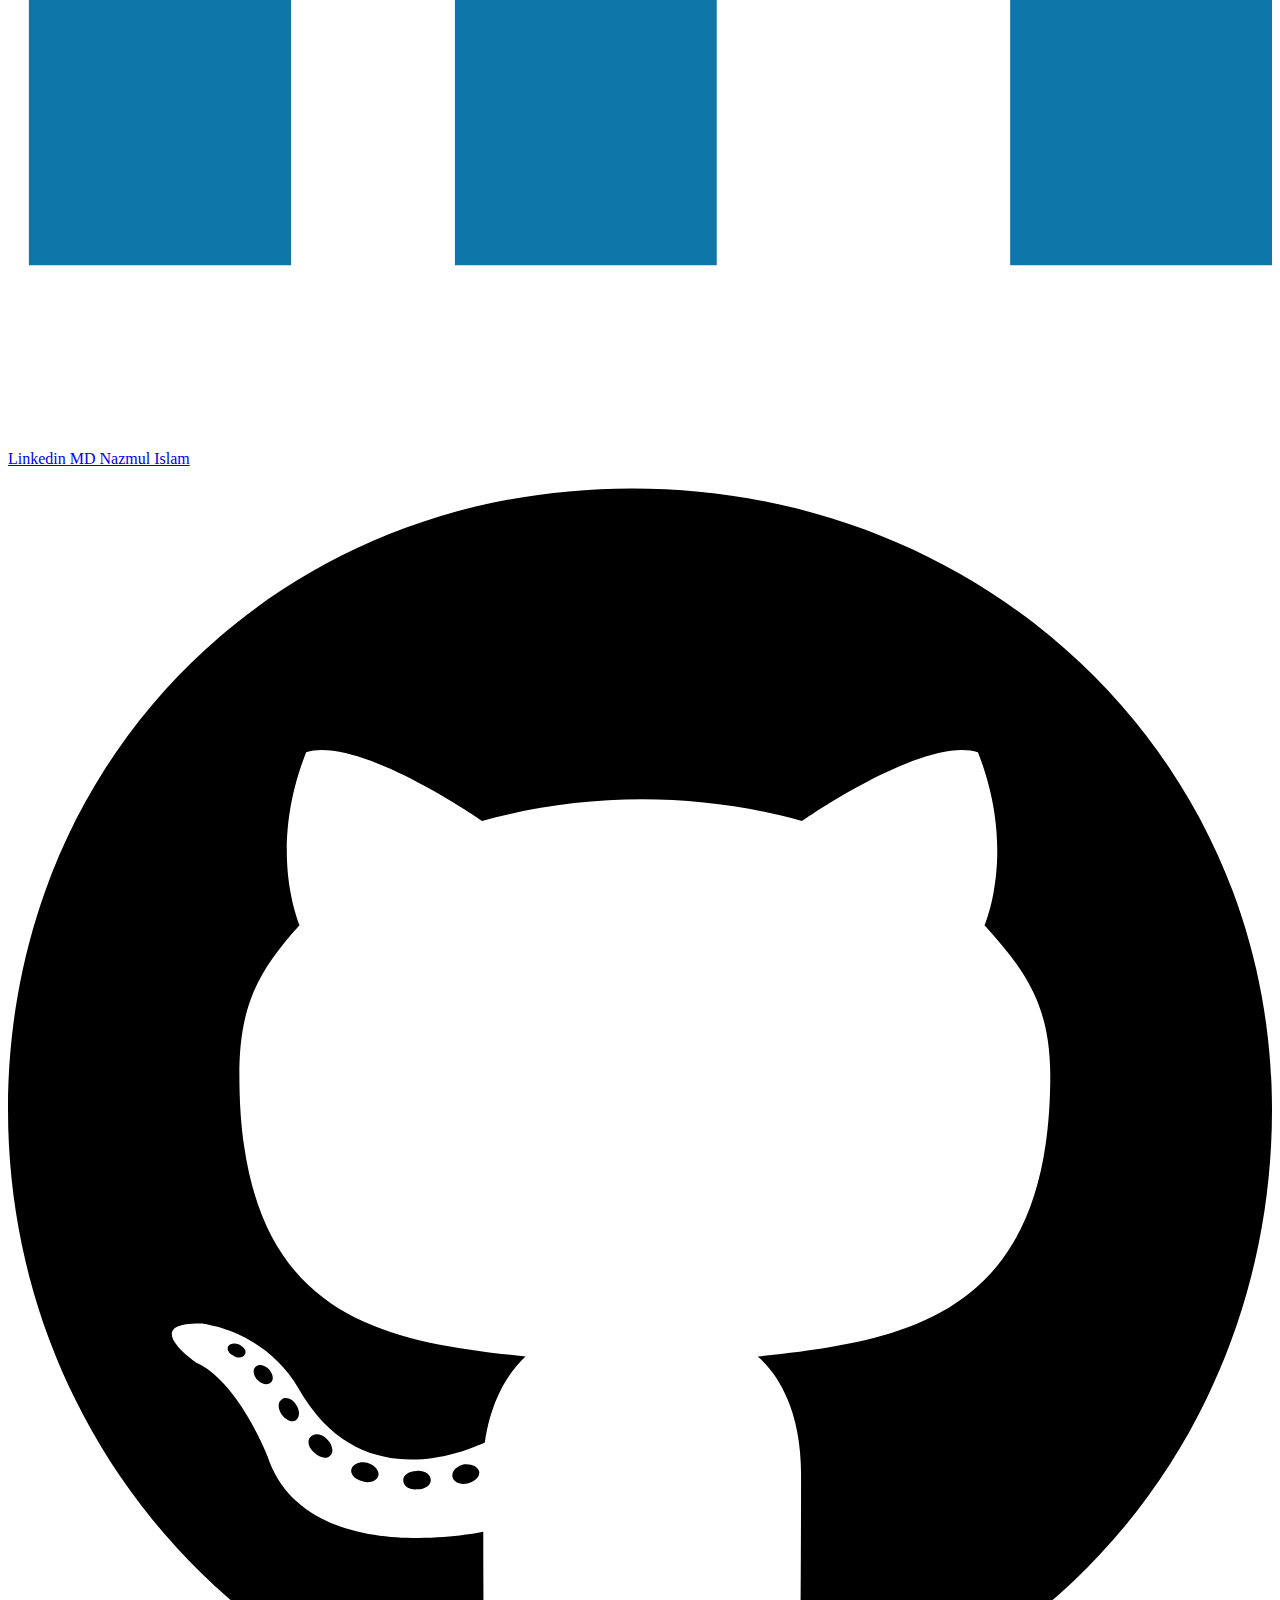
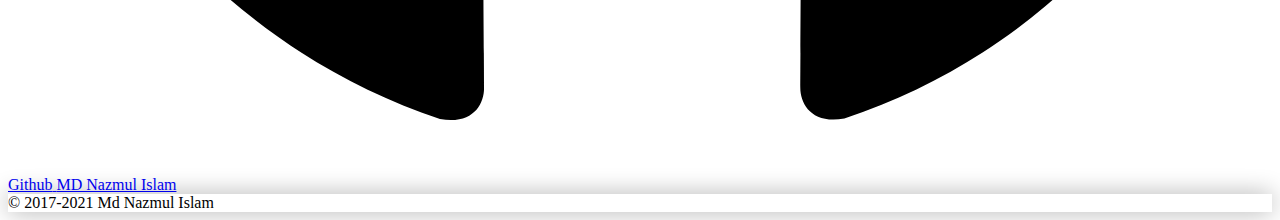
==== commit ed12d1eb: "youtube video include" ====
--- a/index.html
+++ b/index.html
@@ -141,78 +141,105 @@
 <div class="entry timeline-left" data-aos="fade">
 <div class="content" data-aos="fade-right">
 <h5>Bino (AR Application)</h5>
-<a><img src="gif/bino.gif" alt="Bino" width="100%"/></a>
+<!--<a><img src="gif/bino.gif" alt="Bino" width="100%"/></a>-->
+<a><div class="embed-responsive embed-responsive-16by9">
+  <iframe class="embed-responsive-item" width="100%" height="300px" src="https://www.youtube.com/embed/dR8TVHFgWLQ?playlist=dR8TVHFgWLQ&loop=1" allowfullscreen></iframe>
+</div></a>
                   <p>"Bino" is an extraordinary approach to modernize the primary education system through <b>Augmented reality</b>. Children will enjoy learning Alphabet with exciting 3D animated figures with this Bino Apps. They can play in their imaginary world. I'm Co-Developer of this Application.</p>
                   <ul class="actions special">
-                    <li><a href="https://play.google.com/store/apps/details?id=com.microtech.neelimarbioscope&hl=en" class="button">Download APK</a></li>
+                    <li><a href="https://play.google.com/store/apps/details?id=com.microtech.neelimarbioscope&hl=en" class="button"><img src="images/google-play-badge.png" height="50"></a></li>
                   </ul>
 </div>
 </div>
 <div class="entry" data-aos="fade">
 <div class="content" data-aos="fade-left">
 <h5>Man vs Zombies (VR Game)</h5>
-<a><img src="gif/zombie.gif" alt="Man vs Zombies" width="100%"/></a>
+<!--<a><img src="gif/zombie.gif" alt="Man vs Zombies" width="100%"/></a>-->
+<a><div class="embed-responsive embed-responsive-16by9">
+  <iframe class="embed-responsive-item" width="100%" height="300px" src="https://www.youtube.com/embed/2--QQRf6uFI?playlist=2--QQRf6uFI&loop=1" allowfullscreen></iframe>
+</div></a>
                   <p><b>Virtual reality</b> Game is completely new in bangladesh, Microtech interactive brings a brand new VR game called <b>Man Vs Zombies</b> where you can jump into the city where zombie is cralling, all you have to do is killiing them and sirvive. Our VR technology game will give you the real life and experience of this zombie game. I'm Leading Developer of this Game.</p>
 </div>
 </div>
 <div class="entry timeline-left" data-aos="fade">
 <div class="content" data-aos="fade-right">
  <h5>3D Space Race (Android Game)</h5>
-<a><img src="gif/space.gif" alt="3D Space Race" width="100%"/></a>
+<!--<a><img src="gif/space.gif" alt="3D Space Race" width="100%"/></a>-->
+<a><div class="embed-responsive embed-responsive-16by9">
+  <iframe class="embed-responsive-item" width="100%" height="300px" src="https://www.youtube.com/embed/91w12GJkMXo?playlist=91w12GJkMXo&loop=1" allowfullscreen></iframe>
+</div></a>
                   <p>3D Space Race is 3D racing game made with Unity3D where the player needs to move the Spaceship. There are Two types of Control, one is Tilt and another is Button. This was my First game.</p>
                   <ul class="actions special">
-                    <li><a href="https://play.google.com/store/apps/details?id=com.MicrotechInteractive.spaceRace&hl=en" class="button">Download APK</a></li>
+                    <li><a href="https://play.google.com/store/apps/details?id=com.MicrotechInteractive.spaceRace&hl=en" class="button"><img src="images/google-play-badge.png" height="50"></a></a></li>
                   </ul>
 </div>
 </div>
 <div class="entry" data-aos="fade">
 <div class="content" data-aos="fade-left">
 <h5>Crazy Cricket (Android Game)</h5>
-<a><img src="gif/cricket.gif" alt="Crazy Cricket" width="100%"/></a>
+<!--<a><img src="gif/cricket.gif" alt="Crazy Cricket" width="100%"/></a>-->
+<a><div class="embed-responsive embed-responsive-16by9">
+  <iframe class="embed-responsive-item" width="100%" height="300px" src="https://www.youtube.com/embed/RNBymtgAA-k?playlist=RNBymtgAA-k&loop=1" allowfullscreen></iframe>
+</div></a>
                   <p>Cricket lover can now have awesome 2D mobile cricket game at the palm of their hands! You can shot as making a high score run.This is a game built for you the cricket fan! You can make a high score run and Challenge or Share with your Friends. Have Fun! I'm Co-Developer of this Application. </p>
                   <ul class="actions special">
-                    <li><a href="https://play.google.com/store/apps/details?id=com.microtechinteractive.crickethit6&hl=en" class="button">Download APK</a></li>
+                    <li><a href="https://play.google.com/store/apps/details?id=com.microtechinteractive.crickethit6&hl=en" class="button"><img src="images/google-play-badge.png" height="50"></a></a></li>
                   </ul>
 </div>
 </div>
 <div class="entry timeline-left" data-aos="fade">
 <div class="content" data-aos="fade-right">
 <h5>Rickshawala (Android Game)</h5>
-<a><img src="gif/ricksha.gif" alt="Rickshawala" width="100%"/></a>
+<!--<a><img src="gif/ricksha.gif" alt="Rickshawala" width="100%"/></a>-->
+<a><div class="embed-responsive embed-responsive-16by9">
+  <iframe class="embed-responsive-item" width="100%" height="300px" src="https://www.youtube.com/embed/NM0RAKIkuwc?playlist=NM0RAKIkuwc&loop=1" allowfullscreen></iframe>
+</div></a>
                   <p>Rickshawala is 3D racing game made with Unity3D where the player needs to move the Rickshawa. Player can buy many types of Rickshawa. I'm Co-Developer of this Application.</p>
                   <ul class="actions special">
-                    <li><a href="https://play.google.com/store/apps/details?id=com.microtechinteractive.rickshawala&hl=en" class="button">Download APK</a></li>
+                    <li><a href="https://play.google.com/store/apps/details?id=com.microtechinteractive.rickshawala&hl=en" class="button"><img src="images/google-play-badge.png" height="50"></a></a></li>
                   </ul>
 </div>
 </div>
 <div class="entry" data-aos="fade">
 <div class="content" data-aos="fade-left">
-<h5>Film Festival Event (Website)</h5>
-<a><img src="gif/film.gif" alt="Liberation war museum: Film Festival" width="100%"/></a>
+<h5>Film Festival Event Website (Bootstrap)</h5>
+<!--<a><img src="gif/film.gif" alt="Liberation war museum: Film Festival" width="100%"/></a>-->
+<a><div class="embed-responsive embed-responsive-16by9">
+  <iframe class="embed-responsive-item" width="100%" height="300px" src="https://www.youtube.com/embed/Dk-UTe8rsac?playlist=Dk-UTe8rsac&loop=1" allowfullscreen></iframe>
+</div></a>
                   <p>Liberation war museum: Film Festival Event's registration website.</p>
-                  <ul class="actions special">
+                  <!--<ul class="actions special">
                     <li><a href="http://filmfestival.lwmbd.org/index.php" class="button">VISIT SITE</a></li>
-                  </ul>
-</div>
-</div>
-<div class="entry timeline-left" data-aos="fade">
-<div class="content" data-aos="fade-right">
-<h5>Bino Stock (Website)</h5>
-<a><img src="gif/stock.gif" alt="Bino Stock" width="100%"/></a>                 
+                  </ul>-->
+</div>
+</div>
+<div class="entry timeline-left" data-aos="fade">
+<div class="content" data-aos="fade-right">
+<h5>Bino Stock Website (PHP)</h5>
+<!--<a><img src="gif/stock.gif" alt="Bino Stock" width="100%"/></a>-->
+<a><div class="embed-responsive embed-responsive-16by9">
+  <iframe class="embed-responsive-item" width="100%" height="300px" src="https://www.youtube.com/embed/JzzCbo9Ek7E?playlist=JzzCbo9Ek7E&loop=1" allowfullscreen></iframe>
+</div></a>                 
                   <p>Bino Stock is an inventory management website.</p>
 </div>
 </div>
 <div class="entry" data-aos="fade">
 <div class="content" data-aos="fade-left">
 <h5>Wireless Bot (Robotics Projects)</h5>
-<a><img src="gif/bot.gif" alt="Wireless controll Bot" width="100%"/></a>
+<!--<a><img src="gif/bot.gif" alt="Wireless controll Bot" width="100%"/></a>-->
+<a><div class="embed-responsive embed-responsive-16by9">
+  <iframe class="embed-responsive-item" width="100%" height="300px" src="https://www.youtube.com/embed/w6xHK84dNi8?playlist=w6xHK84dNi8&loop=1" allowfullscreen></iframe>
+</div></a>
                   <p>This Bot was made with <b>Raspberry pi</b>, mainly this bot made for playing with ball which controlled over wifi. This was my project which I made for my university's Inter Department competition.</p>
 </div>
 </div>
  <div class="entry timeline-left" data-aos="fade">
 <div class="content" data-aos="fade-right">
 <h5>Line Follower Robot (Robotics Projects)</h5>
-<a><img src="gif/line.gif" alt="Line Follower Robot" width="100%"/></a>                 
+<!--<a><img src="gif/line.gif" alt="Line Follower Robot" width="100%"/></a> -->
+<a><div class="embed-responsive embed-responsive-16by9">
+  <iframe class="embed-responsive-item" width="100%" height="300px" src="https://www.youtube.com/embed/72i-eqQH7SM?playlist=72i-eqQH7SM&loop=1" allowfullscreen></iframe>
+</div></a>                
                   <p>This project was made by <b>Arduino</b>. This robot follow on black line.</p>
 </div>
 </div>
@@ -241,8 +268,8 @@
 <div class="entry timeline-left" data-aos="fade">
 <div class="content" data-aos="fade-right">
 <h5>Microtech Interactive (2017-Current)</h5>
-<p class="flow-text">I'm Software Developer at Microtech Interactive. Here I Develop Apps With Unity3d Platform using C# and Java Script.</p> 
-<p class="flow-text">You can <a href="mailto:tushar@microtechbd.com?Subject=Hello%20There">email</a> us for more information about us or even for collaborations!</p>
+<p class="flow-text">I'm Senior Software Developer at Microtech Interactive. Here I Develop Apps With Unity3d Platform using C# and Java Script.</p> 
+<p class="flow-text">You can <a href="mailto:tushar@microtechbd.com?Subject=Hello%20There">email</a> me for more information about me or even for collaborations!</p>
 </div>
 </div>
 </div>
@@ -290,15 +317,15 @@
 <span class="contact-title">E-mail</span>
 <span class="contact-value"><span>tushar0172@gmail.com</span></span>
 </a>
-<a href="https://fb.com/tsr.dhk" target="_blank" class="contact-item">
-<img src="images/icons/facebook.svg" alt="Facebook" />
-<span class="contact-title">Facebook</span>
-<span class="contact-value">Md Tushar</span>
+<a href="https://www.linkedin.com/in/ni-tushar/" target="_blank" class="contact-item">
+<img src="images/icons/linkedin.svg" alt="Linkedin" />
+<span class="contact-title">Linkedin</span>
+<span class="contact-value">MD Nazmul Islam</span>
 </a>
-<a href="https://twitter.com/tsr_dhk" target="_blank" class="contact-item">
-<img src="images/icons/twitter.svg" alt="Twitter" />
-<span class="contact-title">Twitter</span>
-<span class="contact-value">@TushaR</span>
+<a href="https://github.com/tushar0172" target="_blank" class="contact-item">
+<img src="images/icons/github.svg" alt="Github" />
+<span class="contact-title">Github</span>
+<span class="contact-value">MD Nazmul Islam</span>
 </a>
 </div>
 </div>
@@ -307,7 +334,7 @@
 <footer class="page-footer" style="box-shadow: 0 0 25px rgba(0,0,0,0.32);">
 <div class="footer-copyright">
 <div class="container center">
-&copy; 2017-2019 Md Nazmul Islam
+&copy; 2017-2021 Md Nazmul Islam
 </div>
 </div>
 </footer>
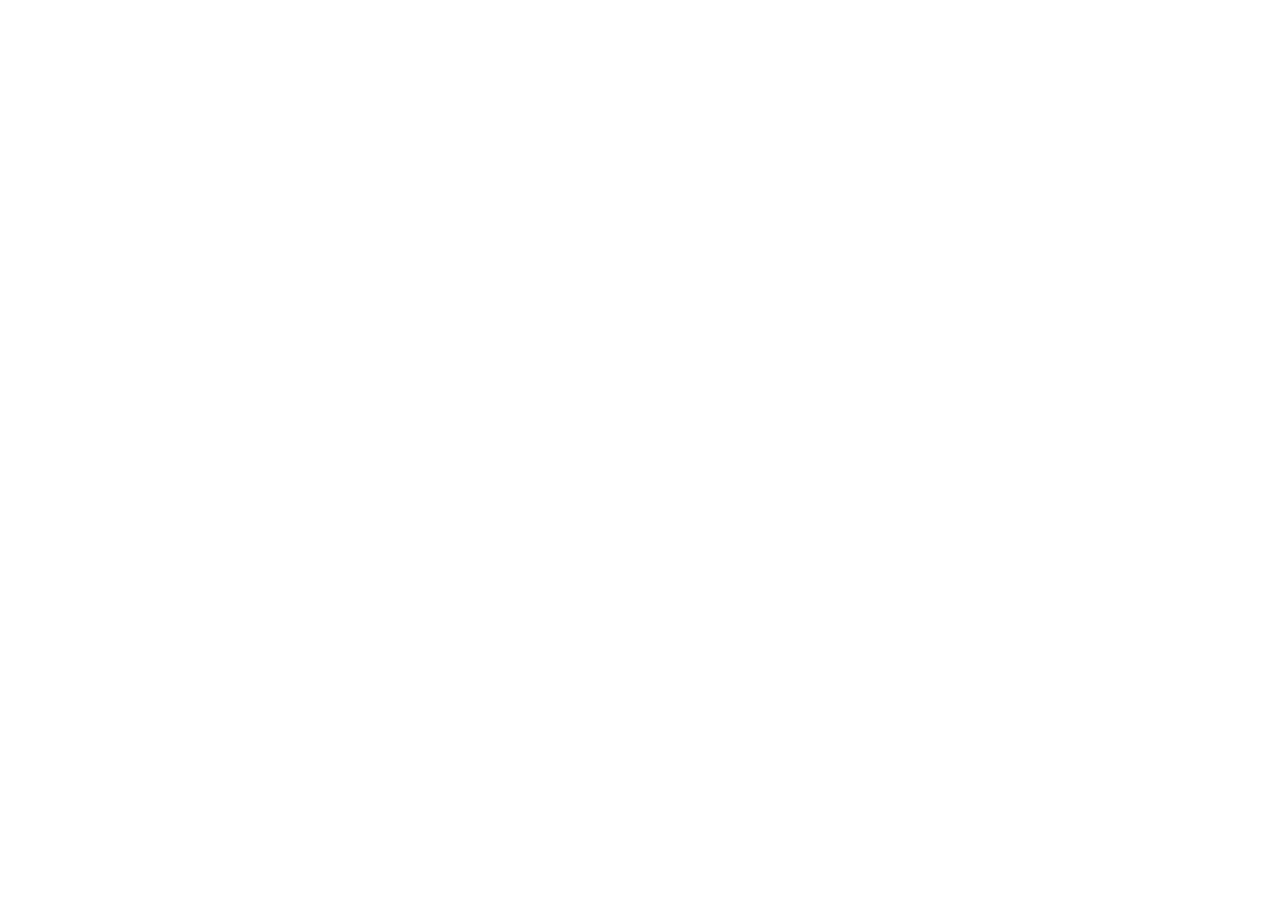
==== commit 35356e1d: "mobile nav bar fix" ====
--- a/index.html
+++ b/index.html
@@ -1,352 +1 @@
-<!DOCTYPE html>
-<html>
-<head>
-
-<link href="https://fonts.googleapis.com/icon?family=Material+Icons" rel="stylesheet" />
-
-<link type="text/css" rel="stylesheet" href="css/materialize.min.css" media="screen,projection" />
-<link href="css/aos.css" rel="stylesheet" />
-<link type="text/css" rel="stylesheet" href="css/custom.min43a0.css?v3" media="screen,projection" />
-<link type="text/css" rel="stylesheet" href="css/style.css" media="screen,projection" />
-
-<meta name="viewport" content="width=device-width, initial-scale=1.0" />
-
-<meta name="theme-color" content="#1E88E5" />
-<link rel="shortcut icon" href="favicon.ico" type="image/x-icon" />
-<link rel="icon" href="favicon.ico" type="image/x-icon" />
-<title>Nazmul's Portfolio</title>
-<meta name="description" content="I'm a software developer from Bangladesh that loves to code and try new stuff!" />
-
-<script async src="https://www.googletagmanager.com/gtag/js?id=UA-123834176-1" type="text/javascript"></script>
-<script type="text/javascript">
-      window.dataLayer = window.dataLayer || [];
-      function gtag() {
-        dataLayer.push(arguments);
-      }
-      gtag("js", new Date());
-
-      gtag("config", "UA-123834176-1");
-    </script>
-<script async src="js/nha.js" type="text/javascript"></script>
-</head>
-<body>
-  <div class="loader" ><img src="gif/loader.gif"></div>
-
-<img id="background-image-loader" srcset="
-    images/parallax/parallax-720p.jpg  1280w,
-    images/parallax/parallax-1080p.jpg 1920w,
-    images/parallax/parallax-1440p.jpg 2560w,
-    images/parallax/parallax-2160p.jpg 3480w
-  " sizes="100vw" style="display:none" />
-<script type="text/javascript">
-  var element = document.querySelector("#background-image-loader");
-  var backgroundSrc = "";
-  function onBackgroundLoaded(el) {
-    let src = typeof el.currentSrc !== "undefined" ? el.currentSrc : el.src;
-    if (src !== backgroundSrc) {
-      backgroundSrc = src;
-      document.querySelector("body").style.setProperty("--background-img", 'url("' + src + '")');
-    }
-  }
-  element.addEventListener("load", () => {
-    onBackgroundLoaded(element);
-  });
-  if (element.complete) onBackgroundLoaded(element);
-</script>
-
-<script type="text/javascript" src="js/jquery-3.2.1.min.js"></script>
-<script type="text/javascript" src="js/materialize.min.js"></script>
-<script src="js/aos.js" type="text/javascript"></script>
-<script type="text/javascript" src="js/custom0af4.js?v6"></script>
-<header>
-<span id="top"></span>
-<div class="navbar-fixed">
-<nav>
-<div class="container">
-<div class="nav-wrapper">
-<a href="#top" class="brand-logo" id="navbar-title">Nazmul</a>
-<a href="#" data-activates="mobile-nav" class="button-collapse"><i class="material-icons">menu</i></a
-              >
-<ul class="right hide-on-med-and-down">
-<li><a href="#about">About</a></li>
-<li><a href="#portfolio">Portfolio</a></li>
-<li><a href="#work">Experience</a></li>
-<li><a href="#achievements">Achievements</a></li>
-<li><a href="#contact">Contact</a></li>
-
-
-</ul>
-</div>
-</div>
-</nav>
-</div>
-<ul class="side-nav" id="mobile-nav">
-<li><a href="#about">About me</a></li>
-<li><a href="#portfolio">Portfolio</a></li>
-<li><a href="#work">Work Experience</a></li>
-<li><a href="#achievements">Achievements</a></li>
-<li><a href="#contact">Contact me</a></li>
-
-
-</ul>
-</header>
-<main>
-<div id="info">
-<div class="container">
-<img src="images/profile.jpg" alt="Profile Picture" class="circle profile-pic" draggable="false" />
-<h1 class="header center white-text">Md Nazmul Islam</h1>
-<div class="row center">
-<h5 class="header col s12 light white-text">Unity3D Developer</h5>
-</div>
-<div class="row center">
-<a class="btn btn-outlined waves-effect waves-light" href="#portfolio">Take a look at my work</a
-            >
-<a class="btn btn-outlined waves-effect waves-light" href="#contact">Contact me</a>
-</div>
-</div>
-</div>
-<a class="anchor" id="about"></a>
-<div class="z-depth-5 content scrollspy" id="__about">
-<div class="container row">
-<br />
-<div class="col s12">
-<p class="flow-text"><strong>Hi There!</strong></p>
-<p class="flow-text">
-My name is <b>Md Nazmul Islam</b> and I'd like to welcome you to my portfolio. I am a <b>Software Developer</b> from Dhaka, Bangladesh, specialized in <b>Unity3D</b>. I'm quietly confident, naturally curious, and perpetually working on improving my chops one design problem at a time. 
-                  I have done work in software development, mobile app creation, front-end/back-end web, and video game development. If you are interested, you can view some of my favourite projects in my portfolio down below.
-                  If you would like to build something together or simply want to have a chat? Reach out to me on social media or send me an email.<br />
-Feel free to <a href="#contact">get in touch</a> or take a look at my
-<a href="#portfolio">past work</a> below.
-</p>
-</div>
-
-</div>
-</div>
-<a class="anchor" id="portfolio"></a>
-<div class="banner main-banner white-text center">
-<br /><br />
-<div class="section">
-<div class="container">
-<h4 class="header col s12 light header-text">Portfolio</h4>
-</div>
-</div>
-<br /><br />
-</div>
-<div class="z-depth-5 content scrollspy" id="__portfolio">
-<div class="container">
-<br />
-
-<br /><br /><br />
-<div class="portfolio-timeline">
-<div class="entry timeline-left" data-aos="fade">
-<div class="content" data-aos="fade-right">
-<h5>Bino (AR Application)</h5>
-<!--<a><img src="gif/bino.gif" alt="Bino" width="100%"/></a>-->
-<a><div class="embed-responsive embed-responsive-16by9">
-  <iframe class="embed-responsive-item" width="100%" height="300px" src="https://www.youtube.com/embed/dR8TVHFgWLQ?playlist=dR8TVHFgWLQ&loop=1" allowfullscreen></iframe>
-</div></a>
-                  <p>"Bino" is an extraordinary approach to modernize the primary education system through <b>Augmented reality</b>. Children will enjoy learning Alphabet with exciting 3D animated figures with this Bino Apps. They can play in their imaginary world. I'm Co-Developer of this Application.</p>
-                  <ul class="actions special">
-                    <li><a href="https://play.google.com/store/apps/details?id=com.microtech.neelimarbioscope&hl=en" class="button"><img src="images/google-play-badge.png" height="50"></a></li>
-                  </ul>
-</div>
-</div>
-<div class="entry" data-aos="fade">
-<div class="content" data-aos="fade-left">
-<h5>Man vs Zombies (VR Game)</h5>
-<!--<a><img src="gif/zombie.gif" alt="Man vs Zombies" width="100%"/></a>-->
-<a><div class="embed-responsive embed-responsive-16by9">
-  <iframe class="embed-responsive-item" width="100%" height="300px" src="https://www.youtube.com/embed/2--QQRf6uFI?playlist=2--QQRf6uFI&loop=1" allowfullscreen></iframe>
-</div></a>
-                  <p><b>Virtual reality</b> Game is completely new in bangladesh, Microtech interactive brings a brand new VR game called <b>Man Vs Zombies</b> where you can jump into the city where zombie is cralling, all you have to do is killiing them and sirvive. Our VR technology game will give you the real life and experience of this zombie game. I'm Leading Developer of this Game.</p>
-</div>
-</div>
-<div class="entry timeline-left" data-aos="fade">
-<div class="content" data-aos="fade-right">
- <h5>3D Space Race (Android Game)</h5>
-<!--<a><img src="gif/space.gif" alt="3D Space Race" width="100%"/></a>-->
-<a><div class="embed-responsive embed-responsive-16by9">
-  <iframe class="embed-responsive-item" width="100%" height="300px" src="https://www.youtube.com/embed/91w12GJkMXo?playlist=91w12GJkMXo&loop=1" allowfullscreen></iframe>
-</div></a>
-                  <p>3D Space Race is 3D racing game made with Unity3D where the player needs to move the Spaceship. There are Two types of Control, one is Tilt and another is Button. This was my First game.</p>
-                  <ul class="actions special">
-                    <li><a href="https://play.google.com/store/apps/details?id=com.MicrotechInteractive.spaceRace&hl=en" class="button"><img src="images/google-play-badge.png" height="50"></a></a></li>
-                  </ul>
-</div>
-</div>
-<div class="entry" data-aos="fade">
-<div class="content" data-aos="fade-left">
-<h5>Crazy Cricket (Android Game)</h5>
-<!--<a><img src="gif/cricket.gif" alt="Crazy Cricket" width="100%"/></a>-->
-<a><div class="embed-responsive embed-responsive-16by9">
-  <iframe class="embed-responsive-item" width="100%" height="300px" src="https://www.youtube.com/embed/RNBymtgAA-k?playlist=RNBymtgAA-k&loop=1" allowfullscreen></iframe>
-</div></a>
-                  <p>Cricket lover can now have awesome 2D mobile cricket game at the palm of their hands! You can shot as making a high score run.This is a game built for you the cricket fan! You can make a high score run and Challenge or Share with your Friends. Have Fun! I'm Co-Developer of this Application. </p>
-                  <ul class="actions special">
-                    <li><a href="https://play.google.com/store/apps/details?id=com.microtechinteractive.crickethit6&hl=en" class="button"><img src="images/google-play-badge.png" height="50"></a></a></li>
-                  </ul>
-</div>
-</div>
-<div class="entry timeline-left" data-aos="fade">
-<div class="content" data-aos="fade-right">
-<h5>Rickshawala (Android Game)</h5>
-<!--<a><img src="gif/ricksha.gif" alt="Rickshawala" width="100%"/></a>-->
-<a><div class="embed-responsive embed-responsive-16by9">
-  <iframe class="embed-responsive-item" width="100%" height="300px" src="https://www.youtube.com/embed/NM0RAKIkuwc?playlist=NM0RAKIkuwc&loop=1" allowfullscreen></iframe>
-</div></a>
-                  <p>Rickshawala is 3D racing game made with Unity3D where the player needs to move the Rickshawa. Player can buy many types of Rickshawa. I'm Co-Developer of this Application.</p>
-                  <ul class="actions special">
-                    <li><a href="https://play.google.com/store/apps/details?id=com.microtechinteractive.rickshawala&hl=en" class="button"><img src="images/google-play-badge.png" height="50"></a></a></li>
-                  </ul>
-</div>
-</div>
-<div class="entry" data-aos="fade">
-<div class="content" data-aos="fade-left">
-<h5>Film Festival Event Website (Bootstrap)</h5>
-<!--<a><img src="gif/film.gif" alt="Liberation war museum: Film Festival" width="100%"/></a>-->
-<a><div class="embed-responsive embed-responsive-16by9">
-  <iframe class="embed-responsive-item" width="100%" height="300px" src="https://www.youtube.com/embed/Dk-UTe8rsac?playlist=Dk-UTe8rsac&loop=1" allowfullscreen></iframe>
-</div></a>
-                  <p>Liberation war museum: Film Festival Event's registration website.</p>
-                  <!--<ul class="actions special">
-                    <li><a href="http://filmfestival.lwmbd.org/index.php" class="button">VISIT SITE</a></li>
-                  </ul>-->
-</div>
-</div>
-<div class="entry timeline-left" data-aos="fade">
-<div class="content" data-aos="fade-right">
-<h5>Bino Stock Website (PHP)</h5>
-<!--<a><img src="gif/stock.gif" alt="Bino Stock" width="100%"/></a>-->
-<a><div class="embed-responsive embed-responsive-16by9">
-  <iframe class="embed-responsive-item" width="100%" height="300px" src="https://www.youtube.com/embed/JzzCbo9Ek7E?playlist=JzzCbo9Ek7E&loop=1" allowfullscreen></iframe>
-</div></a>                 
-                  <p>Bino Stock is an inventory management website.</p>
-</div>
-</div>
-<div class="entry" data-aos="fade">
-<div class="content" data-aos="fade-left">
-<h5>Wireless Bot (Robotics Projects)</h5>
-<!--<a><img src="gif/bot.gif" alt="Wireless controll Bot" width="100%"/></a>-->
-<a><div class="embed-responsive embed-responsive-16by9">
-  <iframe class="embed-responsive-item" width="100%" height="300px" src="https://www.youtube.com/embed/w6xHK84dNi8?playlist=w6xHK84dNi8&loop=1" allowfullscreen></iframe>
-</div></a>
-                  <p>This Bot was made with <b>Raspberry pi</b>, mainly this bot made for playing with ball which controlled over wifi. This was my project which I made for my university's Inter Department competition.</p>
-</div>
-</div>
- <div class="entry timeline-left" data-aos="fade">
-<div class="content" data-aos="fade-right">
-<h5>Line Follower Robot (Robotics Projects)</h5>
-<!--<a><img src="gif/line.gif" alt="Line Follower Robot" width="100%"/></a> -->
-<a><div class="embed-responsive embed-responsive-16by9">
-  <iframe class="embed-responsive-item" width="100%" height="300px" src="https://www.youtube.com/embed/72i-eqQH7SM?playlist=72i-eqQH7SM&loop=1" allowfullscreen></iframe>
-</div></a>                
-                  <p>This project was made by <b>Arduino</b>. This robot follow on black line.</p>
-</div>
-</div>
-
-</div>
-
-<br />
-<br />
-</div>
-</div>
-<a class="anchor" id="work"></a>
-<div class="banner main-banner white-text center">
-<br /><br />
-<div class="section">
-<div class="container">
-<h4 class="header col s12 light header-text">Work Experience</h4>
-</div>
-</div>
-<br /><br />
-</div>
-<div class="z-depth-5 content scrollspy" id="__work">
-<div class="container row">
-<br />
-<br /><br /><br />
-<div class="portfolio-timeline">
-<div class="entry timeline-left" data-aos="fade">
-<div class="content" data-aos="fade-right">
-<h5>Microtech Interactive (2017-Current)</h5>
-<p class="flow-text">I'm Senior Software Developer at Microtech Interactive. Here I Develop Apps With Unity3d Platform using C# and Java Script.</p> 
-<p class="flow-text">You can <a href="mailto:tushar@microtechbd.com?Subject=Hello%20There">email</a> me for more information about me or even for collaborations!</p>
-</div>
-</div>
-</div>
-</div>
-</div>
-<a class="anchor" id="achievements"></a>
-<div class="banner main-banner white-text center">
-<br /><br />
-<div class="section">
-<div class="container">
-<h4 class="header col s12 light header-text">Achievements</h4>
-</div>
-</div>
-<br /><br />
-</div>
-<div class="z-depth-5 content scrollspy" id="__achievements">
-<div class="container row">
-<br />
-<br /><br /><br />
-<div class="col s12">
-  <img src="images/awards.jpg" width="100%">
-<p class="flow-text">
-Robotics competition Runners up in Stamford University Bangladesh, CSE Day 2015
-</p>
-</div>
-</div>
-</div>
-<a class="anchor" id="contact"></a>
-<div class="banner main-banner white-text center">
-<br /><br />
-<div class="section">
-<div class="container">
-<h4 class="header col s12 light header-text">Contact me</h4>
-</div>
-</div>
-<br /><br />
-</div>
-<div class="z-depth-5 content scrollspy" id="__contact">
-<div class="container">
-<p class="flow-text">Feel free to contact me using any of the platforms below</p>
-<br />
-<div class="contacts-container">
-<a href="mailto:tushar0172@gmail.com?Subject=Hello%20There" class="contact-item">
-<img src="images/icons/email.svg" alt="E-mail" />
-<span class="contact-title">E-mail</span>
-<span class="contact-value"><span>tushar0172@gmail.com</span></span>
-</a>
-<a href="https://www.linkedin.com/in/ni-tushar/" target="_blank" class="contact-item">
-<img src="images/icons/linkedin.svg" alt="Linkedin" />
-<span class="contact-title">Linkedin</span>
-<span class="contact-value">MD Nazmul Islam</span>
-</a>
-<a href="https://github.com/tushar0172" target="_blank" class="contact-item">
-<img src="images/icons/github.svg" alt="Github" />
-<span class="contact-title">Github</span>
-<span class="contact-value">MD Nazmul Islam</span>
-</a>
-</div>
-</div>
-</div>
-</main>
-<footer class="page-footer" style="box-shadow: 0 0 25px rgba(0,0,0,0.32);">
-<div class="footer-copyright">
-<div class="container center">
-&copy; 2017-2021 Md Nazmul Islam
-</div>
-</div>
-</footer>
-<script data-cfasync="false" src="cdn-cgi/scripts/5c5dd728/cloudflare-static/email-decode.min.js"></script><script src="js/rocket-loader.min.js" data-cf-settings="90ee82fd5226ceadd25d4ae6-|49" defer=""></script>
-<script>
-    window.onload = function() 
-    {
-        //display loader on page load 
-        $('.loader').fadeOut();
-    }
-
-</script>
-</body>
-
-</html>
+<!doctype html><html lang="en"><head><meta charset="utf-8"/><link rel="icon" href="/portfolio/favicon.ico"/><meta name="viewport" content="width=device-width,initial-scale=1"/><meta name="theme-color" content="#000000"/><meta name="description" content="Web site created using create-react-app"/><link rel="apple-touch-icon" href="/portfolio/logo192.png"/><link rel="manifest" href="/portfolio/manifest.json"/><title>Nazmul's Portfolio</title><link href="/portfolio/static/css/2.e43d3303.chunk.css" rel="stylesheet"><link href="/portfolio/static/css/main.a4447240.chunk.css" rel="stylesheet"></head><body><noscript>You need to enable JavaScript to run this app.</noscript><div id="root"></div><script>!function(e){function r(r){for(var n,i,a=r[0],c=r[1],l=r[2],p=0,s=[];p<a.length;p++)i=a[p],Object.prototype.hasOwnProperty.call(o,i)&&o[i]&&s.push(o[i][0]),o[i]=0;for(n in c)Object.prototype.hasOwnProperty.call(c,n)&&(e[n]=c[n]);for(f&&f(r);s.length;)s.shift()();return u.push.apply(u,l||[]),t()}function t(){for(var e,r=0;r<u.length;r++){for(var t=u[r],n=!0,a=1;a<t.length;a++){var c=t[a];0!==o[c]&&(n=!1)}n&&(u.splice(r--,1),e=i(i.s=t[0]))}return e}var n={},o={1:0},u=[];function i(r){if(n[r])return n[r].exports;var t=n[r]={i:r,l:!1,exports:{}};return e[r].call(t.exports,t,t.exports,i),t.l=!0,t.exports}i.e=function(e){var r=[],t=o[e];if(0!==t)if(t)r.push(t[2]);else{var n=new Promise((function(r,n){t=o[e]=[r,n]}));r.push(t[2]=n);var u,a=document.createElement("script");a.charset="utf-8",a.timeout=120,i.nc&&a.setAttribute("nonce",i.nc),a.src=function(e){return i.p+"static/js/"+({}[e]||e)+"."+{3:"0b7be681"}[e]+".chunk.js"}(e);var c=new Error;u=function(r){a.onerror=a.onload=null,clearTimeout(l);var t=o[e];if(0!==t){if(t){var n=r&&("load"===r.type?"missing":r.type),u=r&&r.target&&r.target.src;c.message="Loading chunk "+e+" failed.\n("+n+": "+u+")",c.name="ChunkLoadError",c.type=n,c.request=u,t[1](c)}o[e]=void 0}};var l=setTimeout((function(){u({type:"timeout",target:a})}),12e4);a.onerror=a.onload=u,document.head.appendChild(a)}return Promise.all(r)},i.m=e,i.c=n,i.d=function(e,r,t){i.o(e,r)||Object.defineProperty(e,r,{enumerable:!0,get:t})},i.r=function(e){"undefined"!=typeof Symbol&&Symbol.toStringTag&&Object.defineProperty(e,Symbol.toStringTag,{value:"Module"}),Object.defineProperty(e,"__esModule",{value:!0})},i.t=function(e,r){if(1&r&&(e=i(e)),8&r)return e;if(4&r&&"object"==typeof e&&e&&e.__esModule)return e;var t=Object.create(null);if(i.r(t),Object.defineProperty(t,"default",{enumerable:!0,value:e}),2&r&&"string"!=typeof e)for(var n in e)i.d(t,n,function(r){return e[r]}.bind(null,n));return t},i.n=function(e){var r=e&&e.__esModule?function(){return e.default}:function(){return e};return i.d(r,"a",r),r},i.o=function(e,r){return Object.prototype.hasOwnProperty.call(e,r)},i.p="/portfolio/",i.oe=function(e){throw console.error(e),e};var a=this.webpackJsonpportfolio=this.webpackJsonpportfolio||[],c=a.push.bind(a);a.push=r,a=a.slice();for(var l=0;l<a.length;l++)r(a[l]);var f=c;t()}([])</script><script src="/portfolio/static/js/2.c63fcb02.chunk.js"></script><script src="/portfolio/static/js/main.21f40e54.chunk.js"></script></body></html>